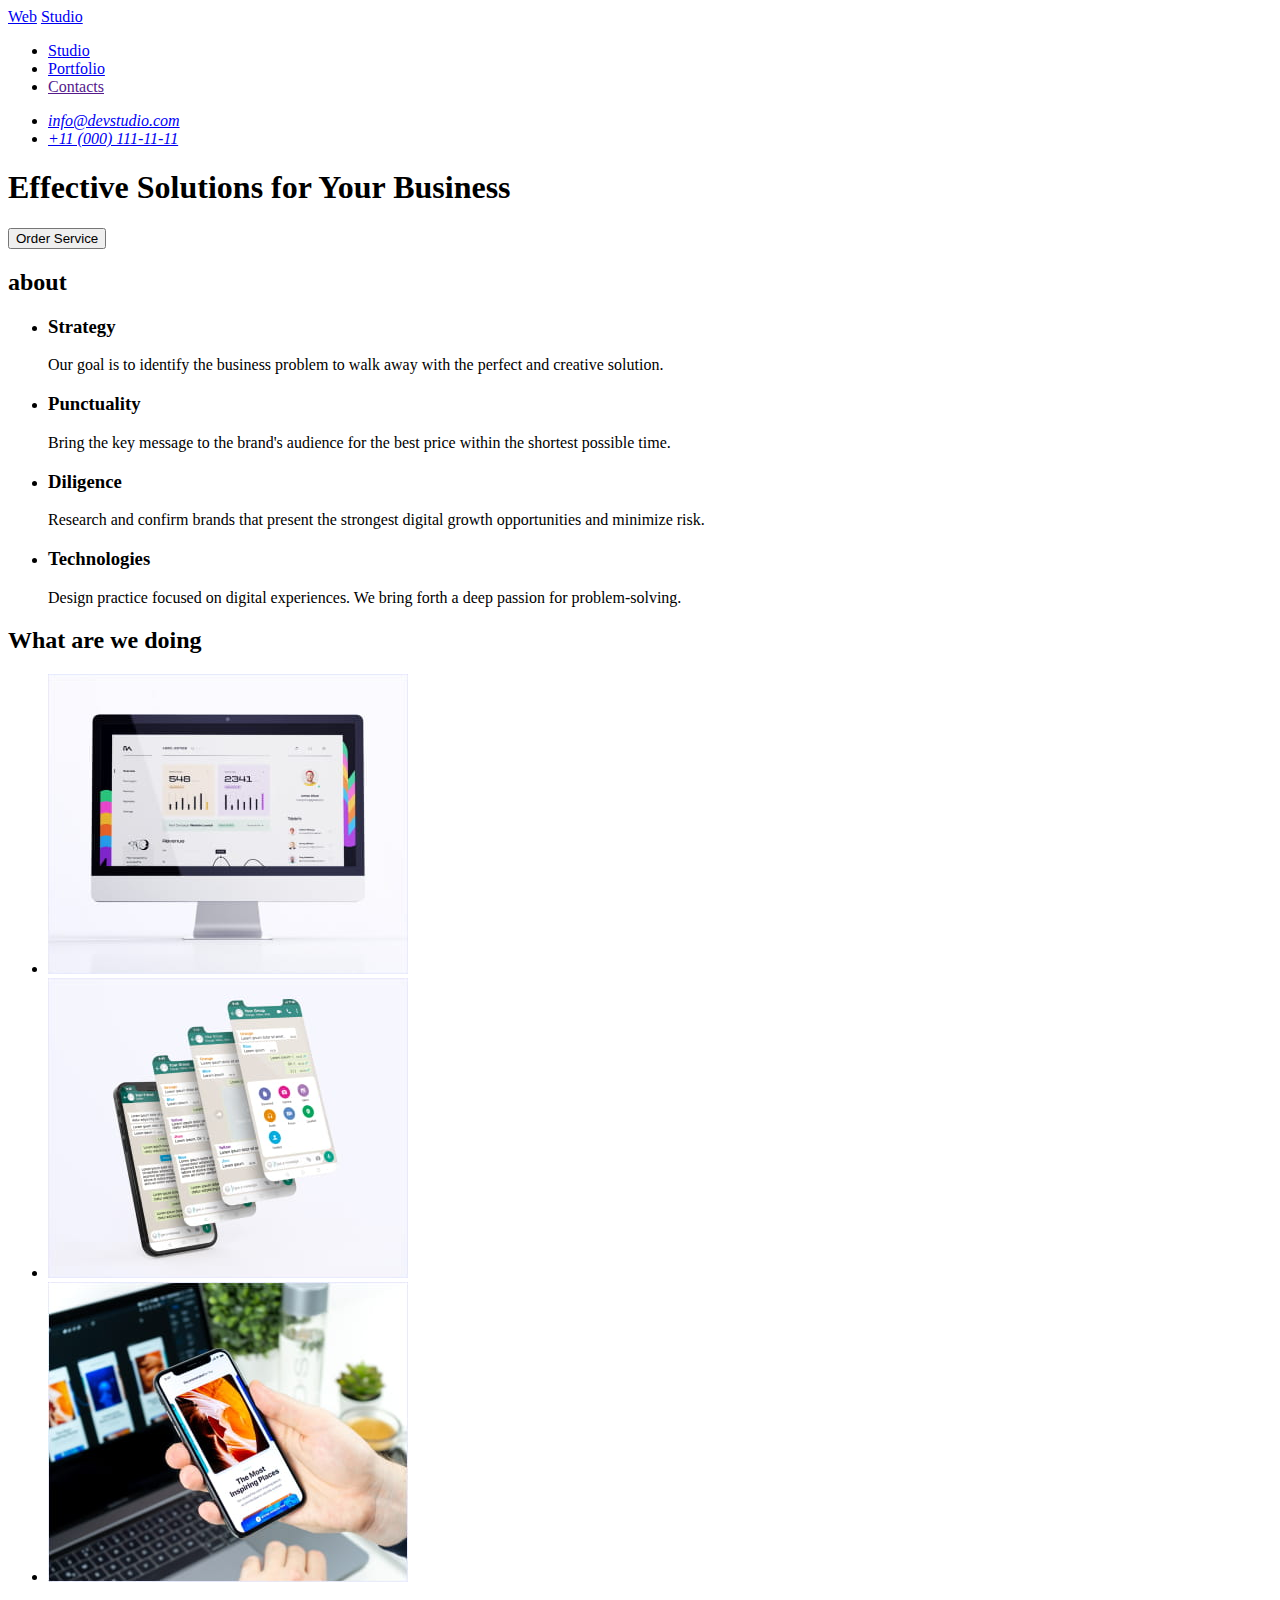
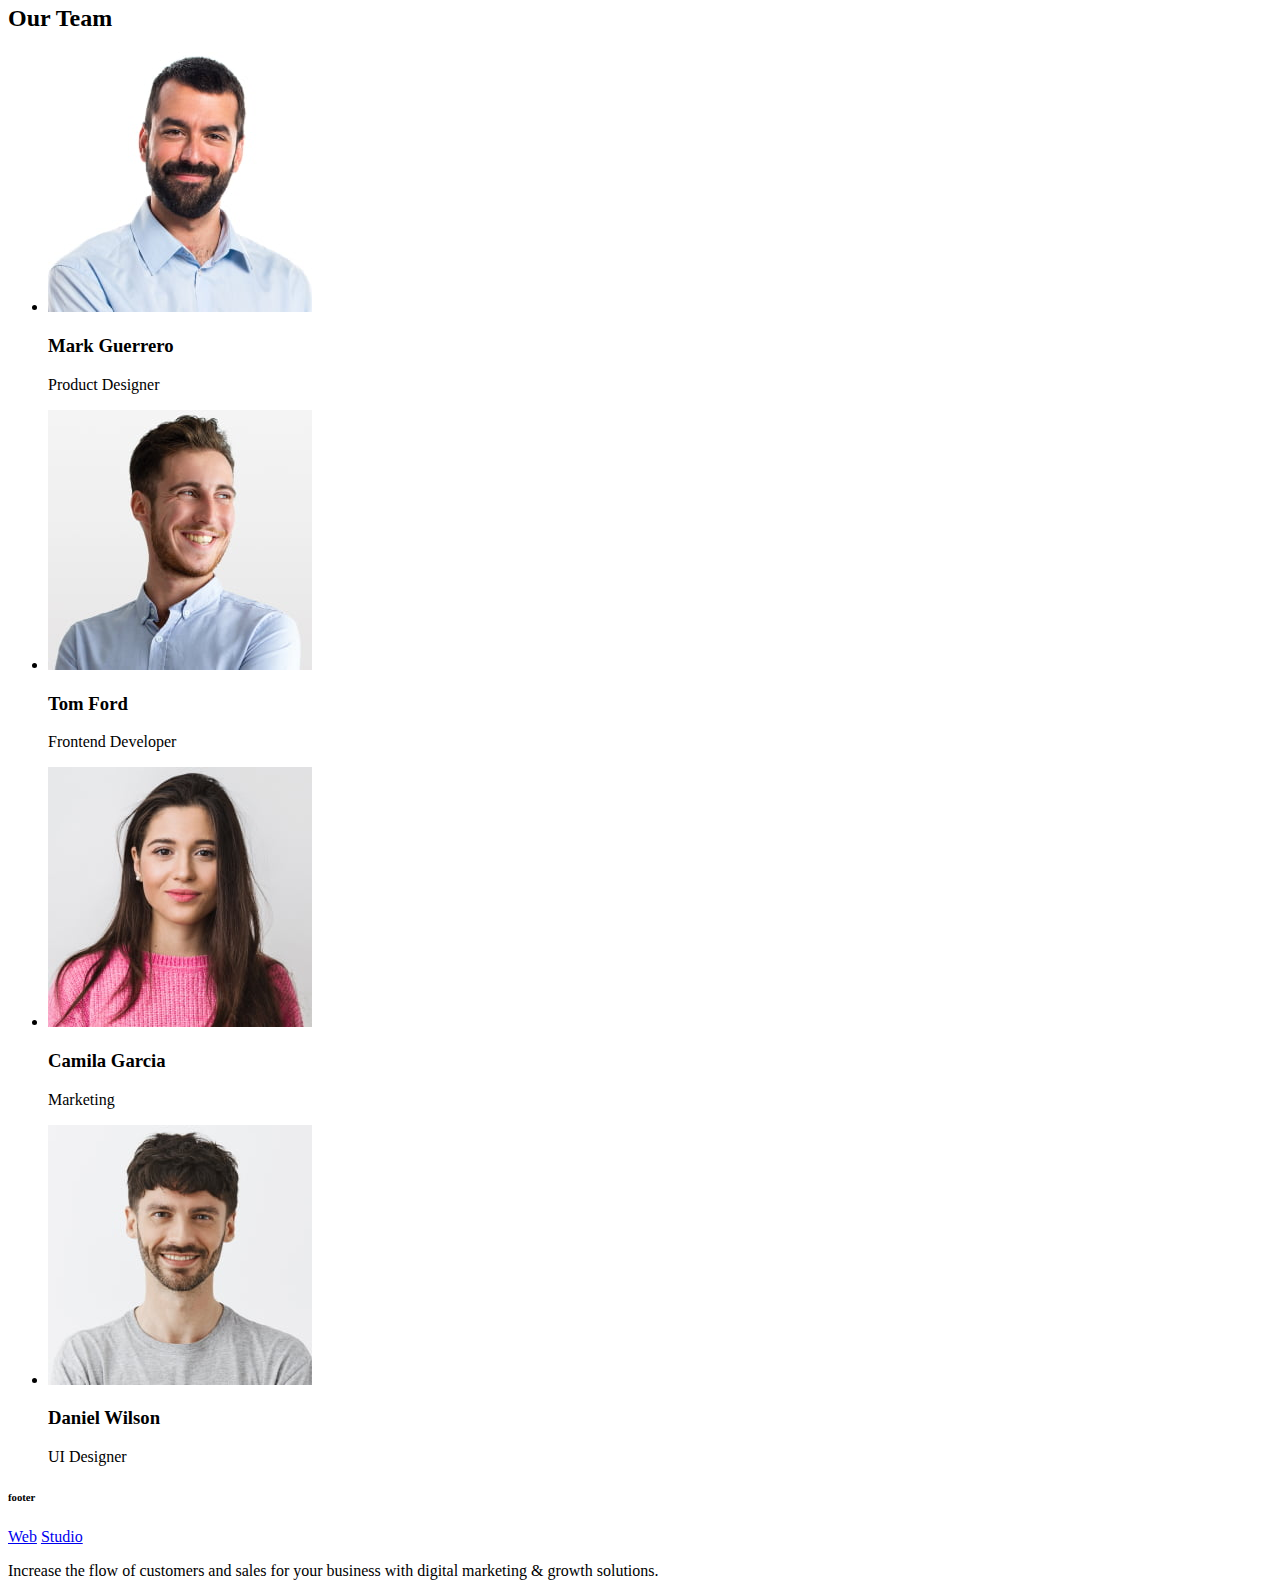
==== index.html @ 3e46a483 "Update index.html" ====
<!DOCTYPE html>
<html lang="en">
  <head>
    <meta charset="UTF-8" />
    <meta http-equiv="X-UA-Compatible" content="IE=edge" />
    <meta name="viewport" content="width=device-width, initial-scale=1.0" />
    <link rel="preconnect" href="https://fonts.googleapis.com">
    <link rel="preconnect" href="https://fonts.gstatic.com" crossorigin>
    <link href="https://fonts.googleapis.com/css2?family=Montserrat:wght@600&family=Raleway:wght@800&family=Roboto:wght@400;500;700;900&display=swap" rel="stylesheet">
    <link rel="stylesheet" href="./css/style.css">
    <title>WebStudio</title>
  </head>

  <body class="body">
    <header>
      <nav>
        <a href="./index.html" class="logo-web">Web</a>
        <a href="./index.html" class="logo-studio">Studio</a>
        
        <ul class="site-nav">
          <li>
            <a href="./index.html" class="link">Studio</a>
          </li>
          <li>
            <a href="./portfolio.html" class="link">Portfolio</a>
          </li>
          <li>
            <a href="" class="link">Contacts</a>
          </li>
        </ul>
      </nav>
      <address>
        <ul class="address">
          <li>
            <a href="mailto:info@devstudio.com" class="active">info@devstudio.com </a>
          </li>
          <li><a href="tel:+110001111111" class="active">+11 (000) 111-11-11</a></li>
        </ul>
      </address>
    </header>
    <main>
      <section class="hero">
        <h1 class="hero-title">Effective Solutions for Your Business</h1>
        <button type="button" class="button button-active">Order Service</button>
      </section>

      <section class="section">
        <h2>about</h2>
        <ul>
          <li>
            <h3 class="section-subtitle">Strategy</h3>
            <p>
              Our goal is to identify the business problem to walk away with the
              perfect and creative solution.
            </p>
          </li>
          <li>
            <h3 class="section-subtitle">Punctuality</h3>
            <p>
              Bring the key message to the brand's audience for the best price
              within the shortest possible time.
            </p>
          </li>
          <li>
            <h3 class="section-subtitle">Diligence</h3>
            <p>
              Research and confirm brands that present the strongest digital
              growth opportunities and minimize risk.
            </p>
          </li>
          <li>
            <h3 class="section-subtitle">Technologies</h3>
            <p>
              Design practice focused on digital experiences. We bring forth a
              deep passion for problem-solving.
            </p>
          </li>
        </ul>
      </section>

      <section class="section">
        <h2 class="section-title">What are we doing</h2>
        <ul>
          <li>
            <img src="./images/section3/rectangle-1.jpg" alt="designe for desctop application" width="360" height="300" /> 
          </li>
           
          <li>
            <img src="./images/section3/rectangle-2.jpg" alt="designe for mobile aplication" width="360" height="300" /> 
          </li>
            
          <li>
            <img src="./images/section3/rectangle-3.jpg" alt="synchronization of application screens" width="360" height="300" />
          </li>
        </ul>
      </section>

      <section class="section-team">
        <h2 class="section-title">Our Team</h2>
        <ul>
          <li>
            <img
              src="./images/section-team/img-1.jpg"
              alt="Mark Guerrero Product Designer"
              width="264"
              height="260"
            />
            <h3 class="section-subtitle">Mark Guerrero</h3>
            <p>Product Designer</p>
          </li>
          <li>
            <img
              src="./images/section-team/img-2.jpg"
              alt="Tom Ford Frontend Developer"
              width="264"
              height="260"
            />
            <h3 class="section-subtitle">Tom Ford</h3>
            <p>Frontend Developer</p>
          </li>
          <li>
            <img
              src="./images/section-team/img-3.jpg"
              alt="Camila Garcia Marketing"
              width="264"
              height="260"
            />
            <h3 class="section-subtitle">Camila Garcia</h3>
            <p>Marketing</p>
          </li>
          <li>
            <img
              src="./images/section-team/img-4.jpg"
              alt="Daniel Wilson UI Designer"
              width="264"
              height="260"
            />
            <h3 class="section-subtitle">Daniel Wilson</h3>
            <p>UI Designer</p>
          </li>
        </ul>
      </section>
    </main>

    <footer class="footer">
      <h6>footer</h6>
      <a href="./index.html" class="logo-web">Web</a>
      <a href="./index.html" class="footer-logo">Studio</a>

      <p class="footer-text">
        Increase the flow of customers and sales for your business with digital
        marketing & growth solutions.
      </p>
    </footer>
  </body>
</html>
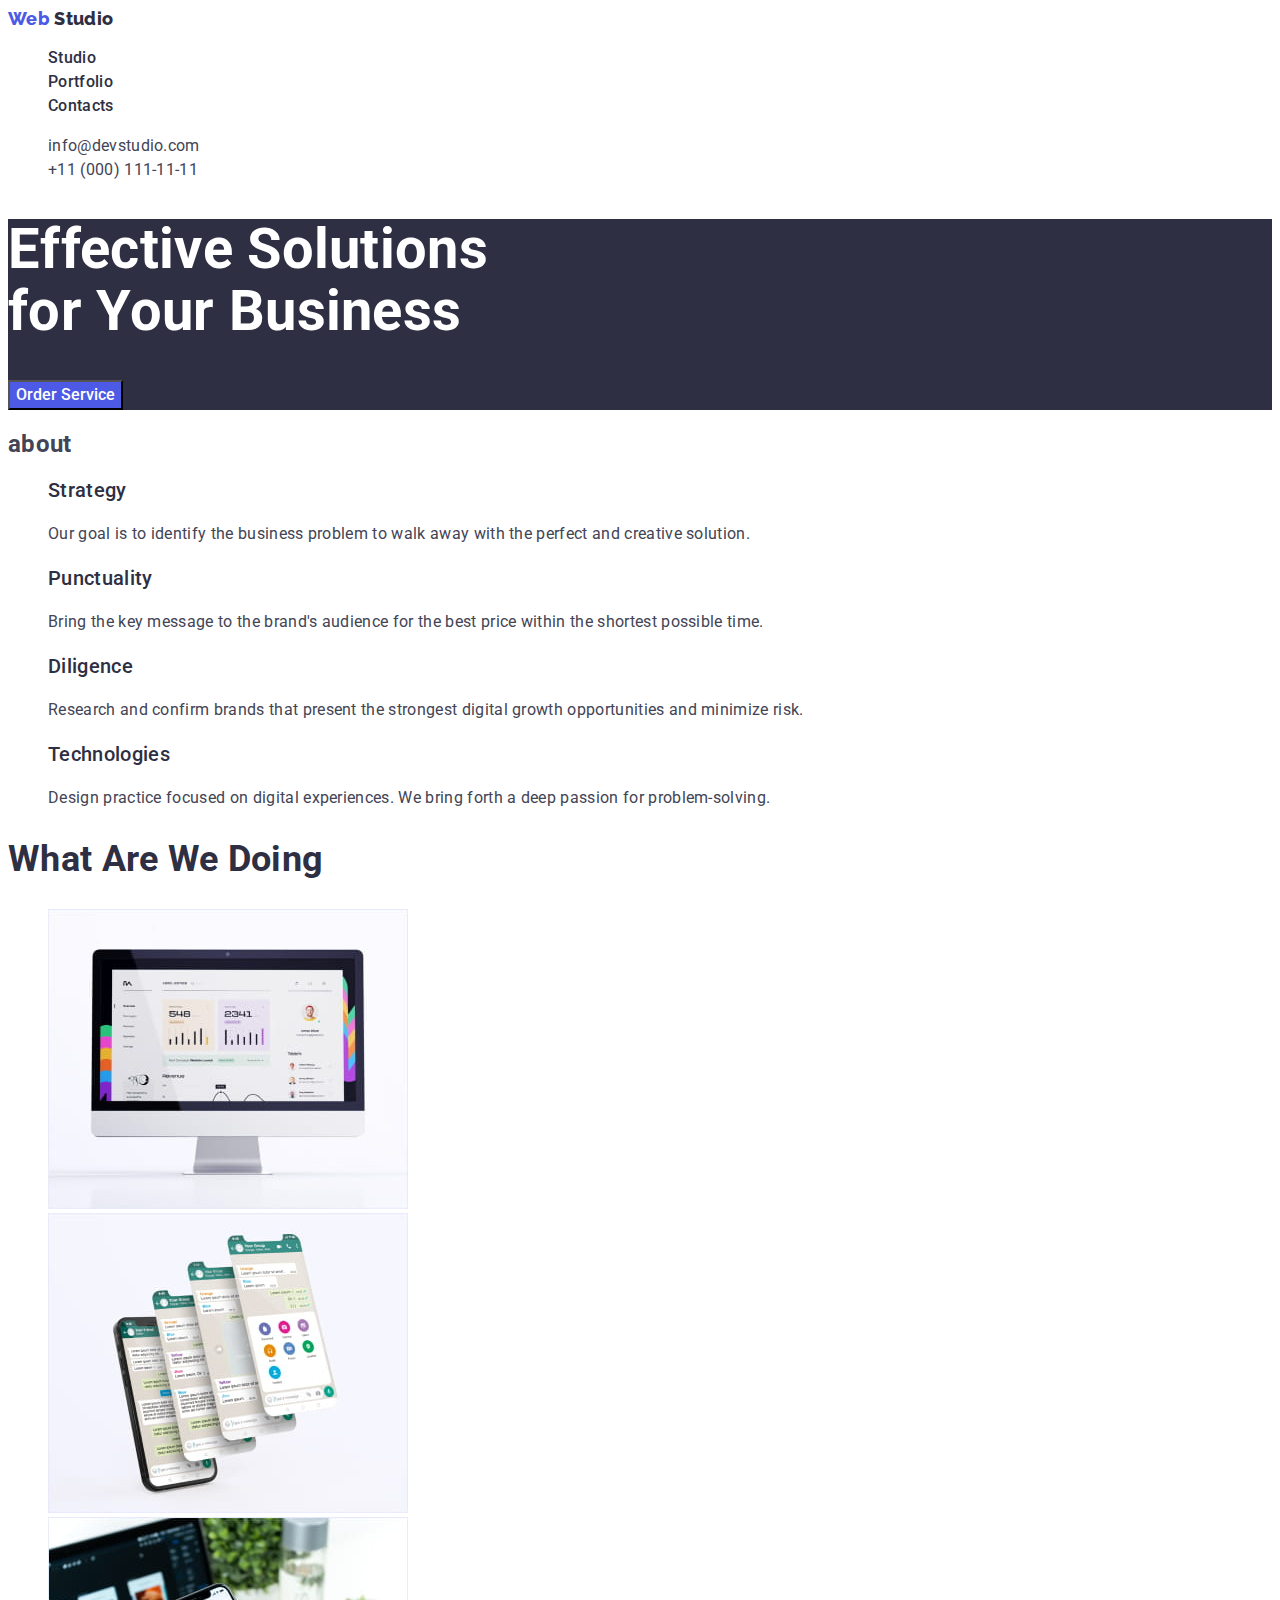
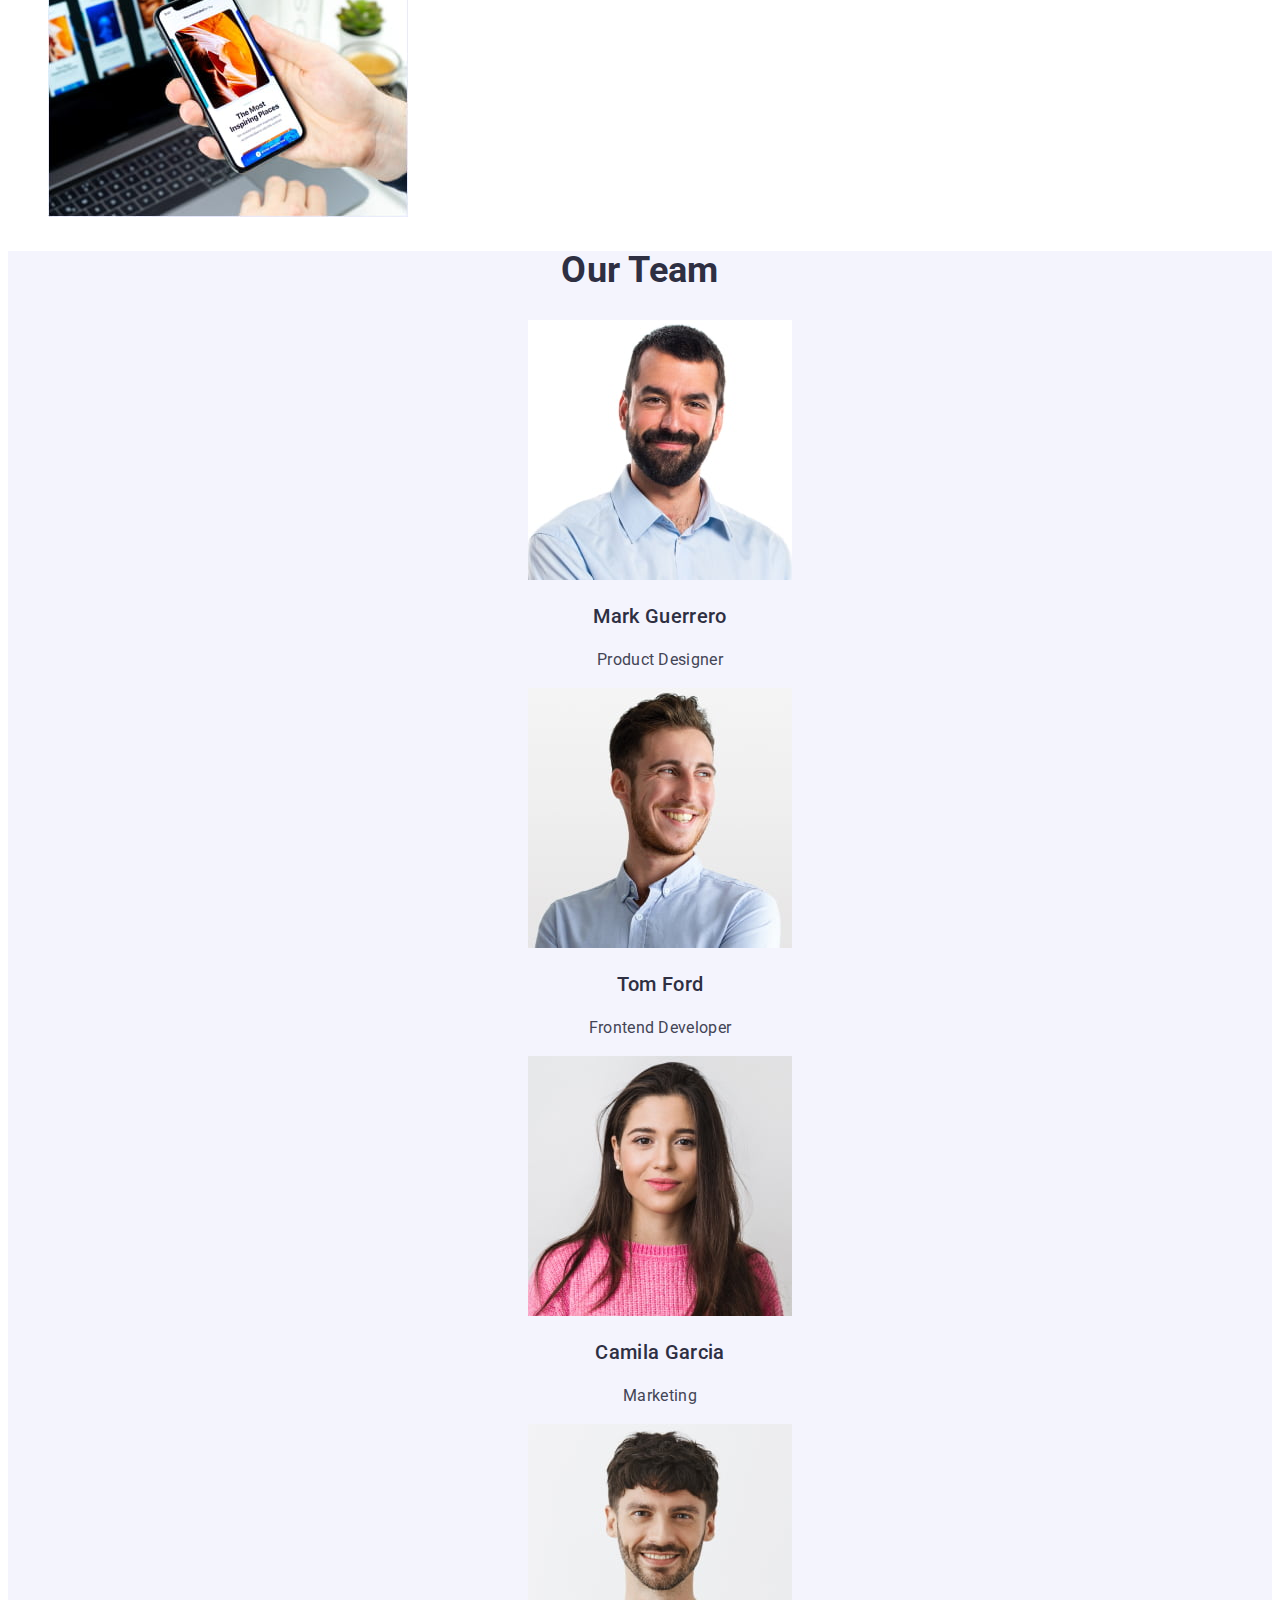
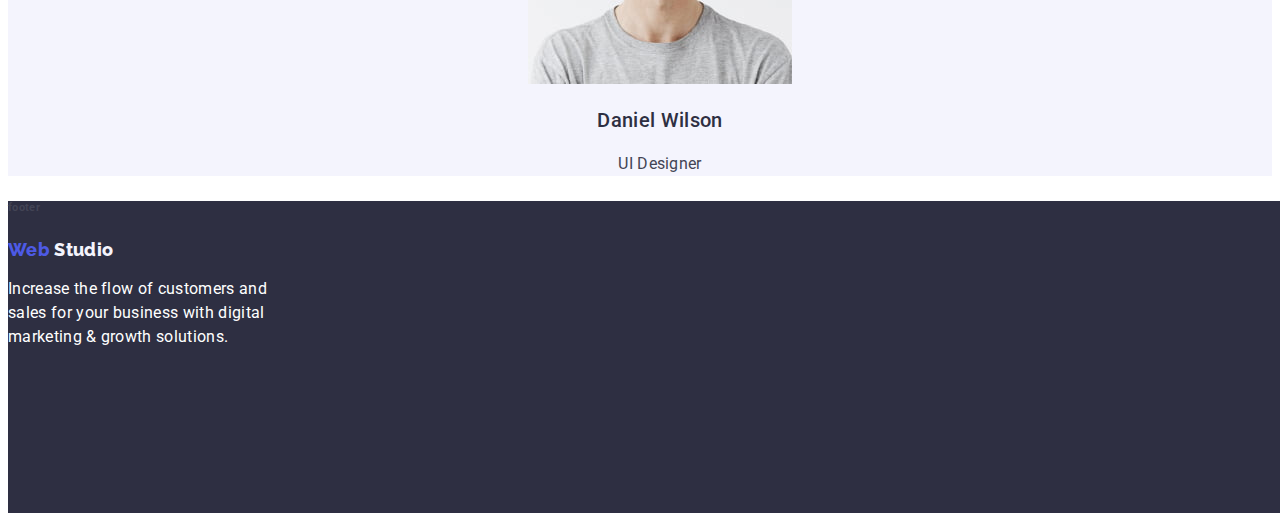
==== commit 7da60b34: "Update index.html" ====
--- a/index.html
+++ b/index.html
@@ -1,5 +1,5 @@
 <!DOCTYPE html>
-<html lang="en">
+  <html lang="en">
   <head>
     <meta charset="UTF-8" />
     <meta http-equiv="X-UA-Compatible" content="IE=edge" />
@@ -7,7 +7,7 @@
     <link rel="preconnect" href="https://fonts.googleapis.com">
     <link rel="preconnect" href="https://fonts.gstatic.com" crossorigin>
     <link href="https://fonts.googleapis.com/css2?family=Montserrat:wght@600&family=Raleway:wght@800&family=Roboto:wght@400;500;700;900&display=swap" rel="stylesheet">
-    <link rel="stylesheet" href="./css/style.css">
+    <link rel="stylesheet" href="./css/slyle.css">
     <title>WebStudio</title>
   </head>
 
--- a/css/slyle.css
+++ b/css/slyle.css
@@ -0,0 +1,212 @@
+:root {
+    --primery-text-color: #434455;
+    --title-text-color: #2E2F42;
+    --acent-color: #FFFFFF;
+}
+
+
+/* main-page */
+.body {
+background-color: #FFFFFF;
+color:var(--primery-text-color);
+font-family: Roboto, sans-serif;
+letter-spacing: 0.02em;
+}
+
+a {
+    text-decoration: none;
+}
+
+/* header */
+.logo-web {
+    color: #4D5AE5;
+    font-family: 'Raleway';
+    font-weight: 800;
+    font-size: 18px;
+    line-height: 1.2;
+}
+.logo-studio {
+   color: #2E2F42; 
+   font-family: 'Raleway';
+   font-weight: 800;
+   font-size: 18px;
+   line-height: 1.2;
+}
+
+ul {
+    list-style: none;
+}
+
+.site-nav .link {
+    color: #2E2F42;
+    font-weight: 500;
+    font-size: 16px;
+    line-height: 1.5;
+}
+
+.site-nav .link:hover, 
+.site-nav .link:focus {
+    color: #000000;
+}
+.address a {
+    color: var(--primery-text-color);
+    font-style: normal;
+    font-size: 16px;
+    line-height: 1.5;
+}
+.active:hover,
+.active:focus {
+    color:  #404BBF;
+}
+
+/* main */
+
+.hero {
+    background: #2E2F42
+}
+
+.hero-title {
+    color:var(--acent-color);
+    font-weight: 700;
+    font-size: 56px;
+    line-height: 1.1;
+    width: 496px;
+}
+.button {
+    cursor: pointer;
+    background-color: #4D5AE5;
+    color: var(--acent-color);
+    font-family: inherit;
+    font-weight: 500;
+    font-size: 16px;
+    line-height: 24px;
+}
+
+.button-active:hover {
+   background-color: #404BBF;
+}
+
+.section-title {
+    color:var(--title-text-color);
+    font-weight: 700;
+    font-size: 36px;
+    line-height: 1.1;
+    text-transform: capitalize;
+}
+
+.section-subtitle {
+    color:var(--title-text-color);
+    font-weight: 500;
+    font-size: 20px;
+    line-height: 1.2;
+}
+
+.section-team{
+    background-color:  #F4F4FD;
+    text-align: center;
+}
+/* footer */
+.footer {
+    background-color: #2E2F42;
+    width: 1440px;
+    height: 312px;
+}
+.footer-logo {
+    color: #F4F4FD; 
+    font-family: 'Raleway';
+    font-weight: 800;
+    font-size: 18px;
+    line-height: 1.2;
+}
+.footer-text {
+    color: var(--acent-color);
+    font-size: 16px;
+    line-height: 1.5;
+    width: 264px;
+    height: 72px;
+}
+/* PORFOLIO */
+
+.portfolio {
+    background: #FFFFFF;
+    color: var(--primery-text-color);
+    font-family: Roboto, sans-serif;
+    letter-spacing: 0.02em;
+}
+
+a {
+    text-decoration: none;
+}
+
+ul {
+    list-style: none;
+    text-decoration: none;
+}
+
+.logo-web {
+    color: #4D5AE5;
+    font-family: 'Raleway';
+    font-weight: 800;
+    font-size: 18px;
+    line-height: 1.2;
+}
+.logo-studio {
+   color: #2E2F42; 
+   font-family: 'Raleway';
+   font-weight: 800;
+   font-size: 18px;
+   line-height: 1.2;
+}
+/* filter */
+.hide {
+    display: none;
+}
+
+.button-active:hover,
+.button-active:focus {
+    cursor: pointer;
+    background: #404BBF;
+    color: #FFFFFF;
+    font-weight: 500;
+    font-size: 16px;
+    line-height: 1.5;
+}
+
+.filter-button {
+    cursor: pointer;
+    background: #F4F4FD;
+    color: #4D5AE5;
+    font-weight: 500;
+    font-size: 16px;
+    line-height: 1.5;
+  }
+/* progect-cards */
+
+.link-title {
+    color:var(--title-text-color);
+    font-weight: 500;
+    font-size: 20px;
+    line-height: 1.2;
+}
+
+p {
+    font-size: 16px;
+    line-height: 1.5;
+    color: #434455;
+}
+
+/* footer */
+.footer-logo {
+    color: #F4F4FD; 
+    font-family: 'Raleway';
+    font-weight: 800;
+    font-size: 18px;
+    line-height: 1.2;
+}
+.footer-text {
+    color: var(--acent-color);
+    font-size: 16px;
+    line-height: 1.5;
+    width: 264px;
+    height: 72px;
+}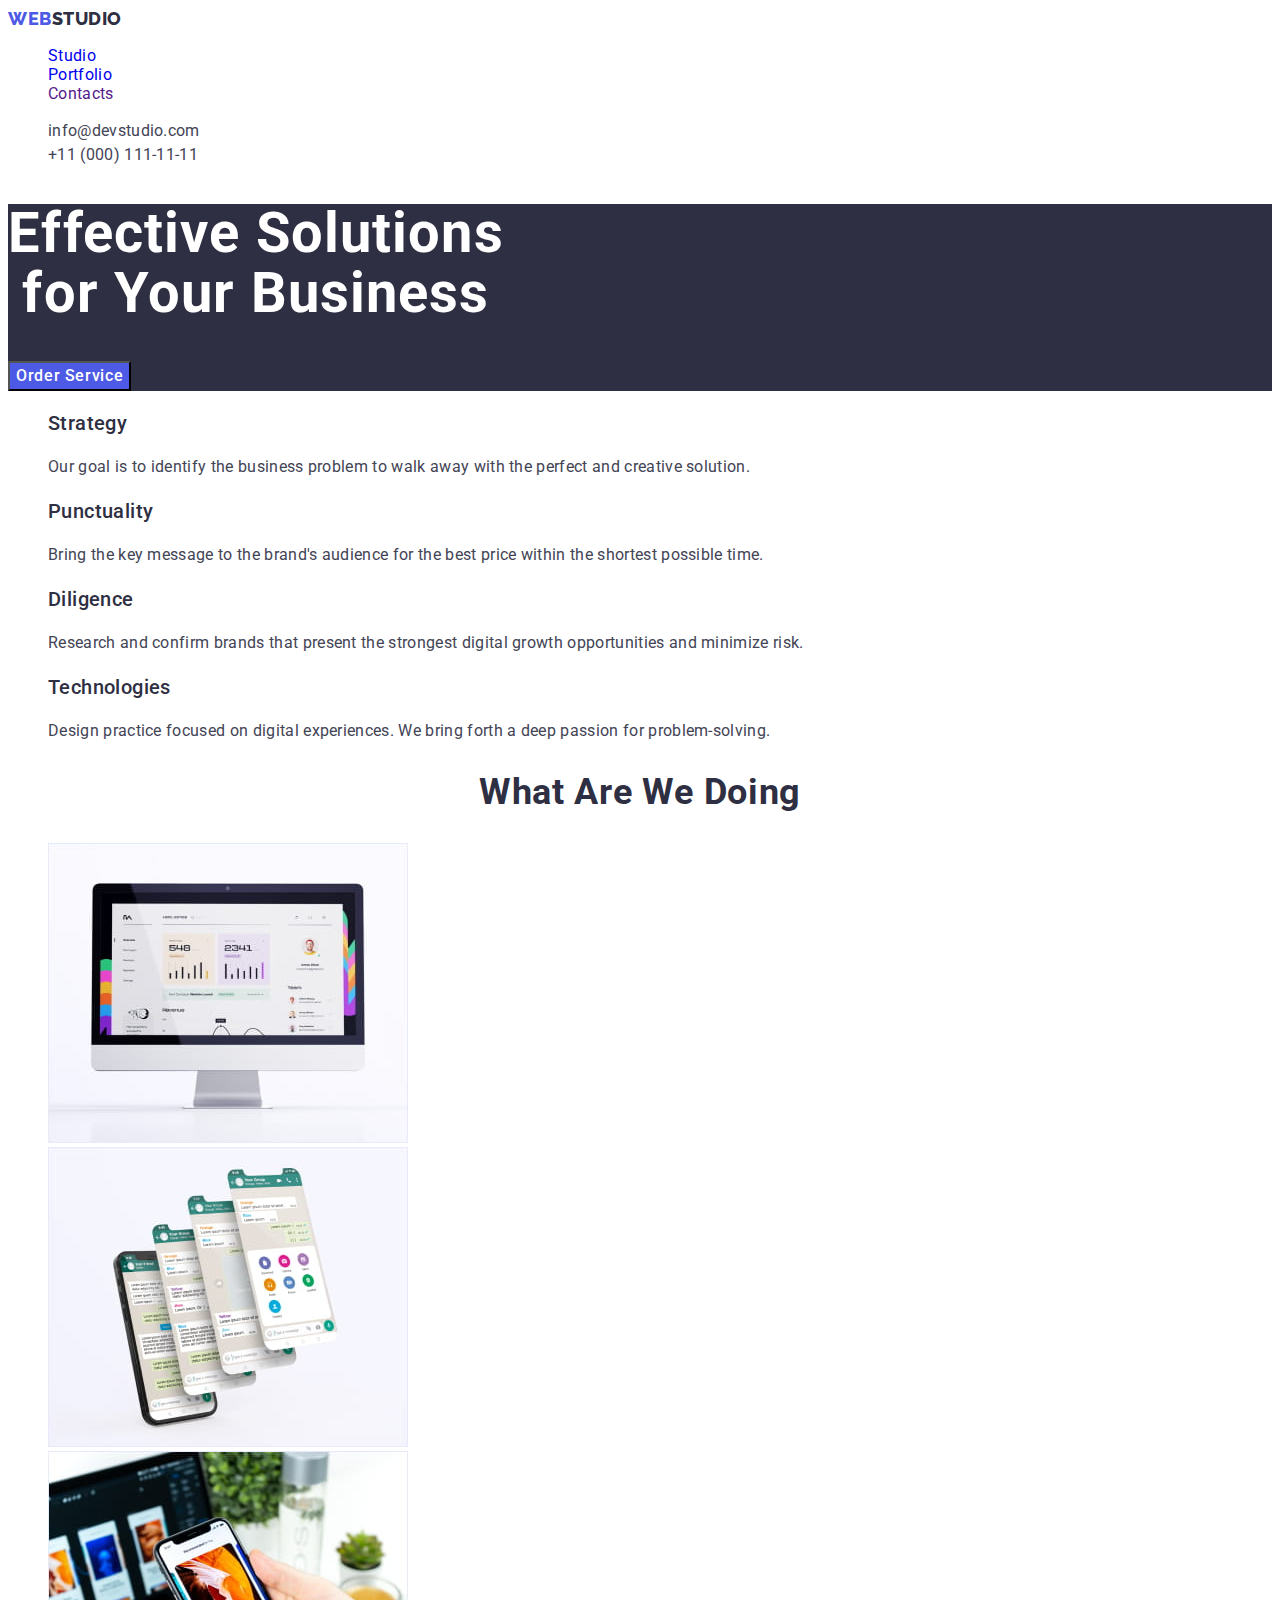
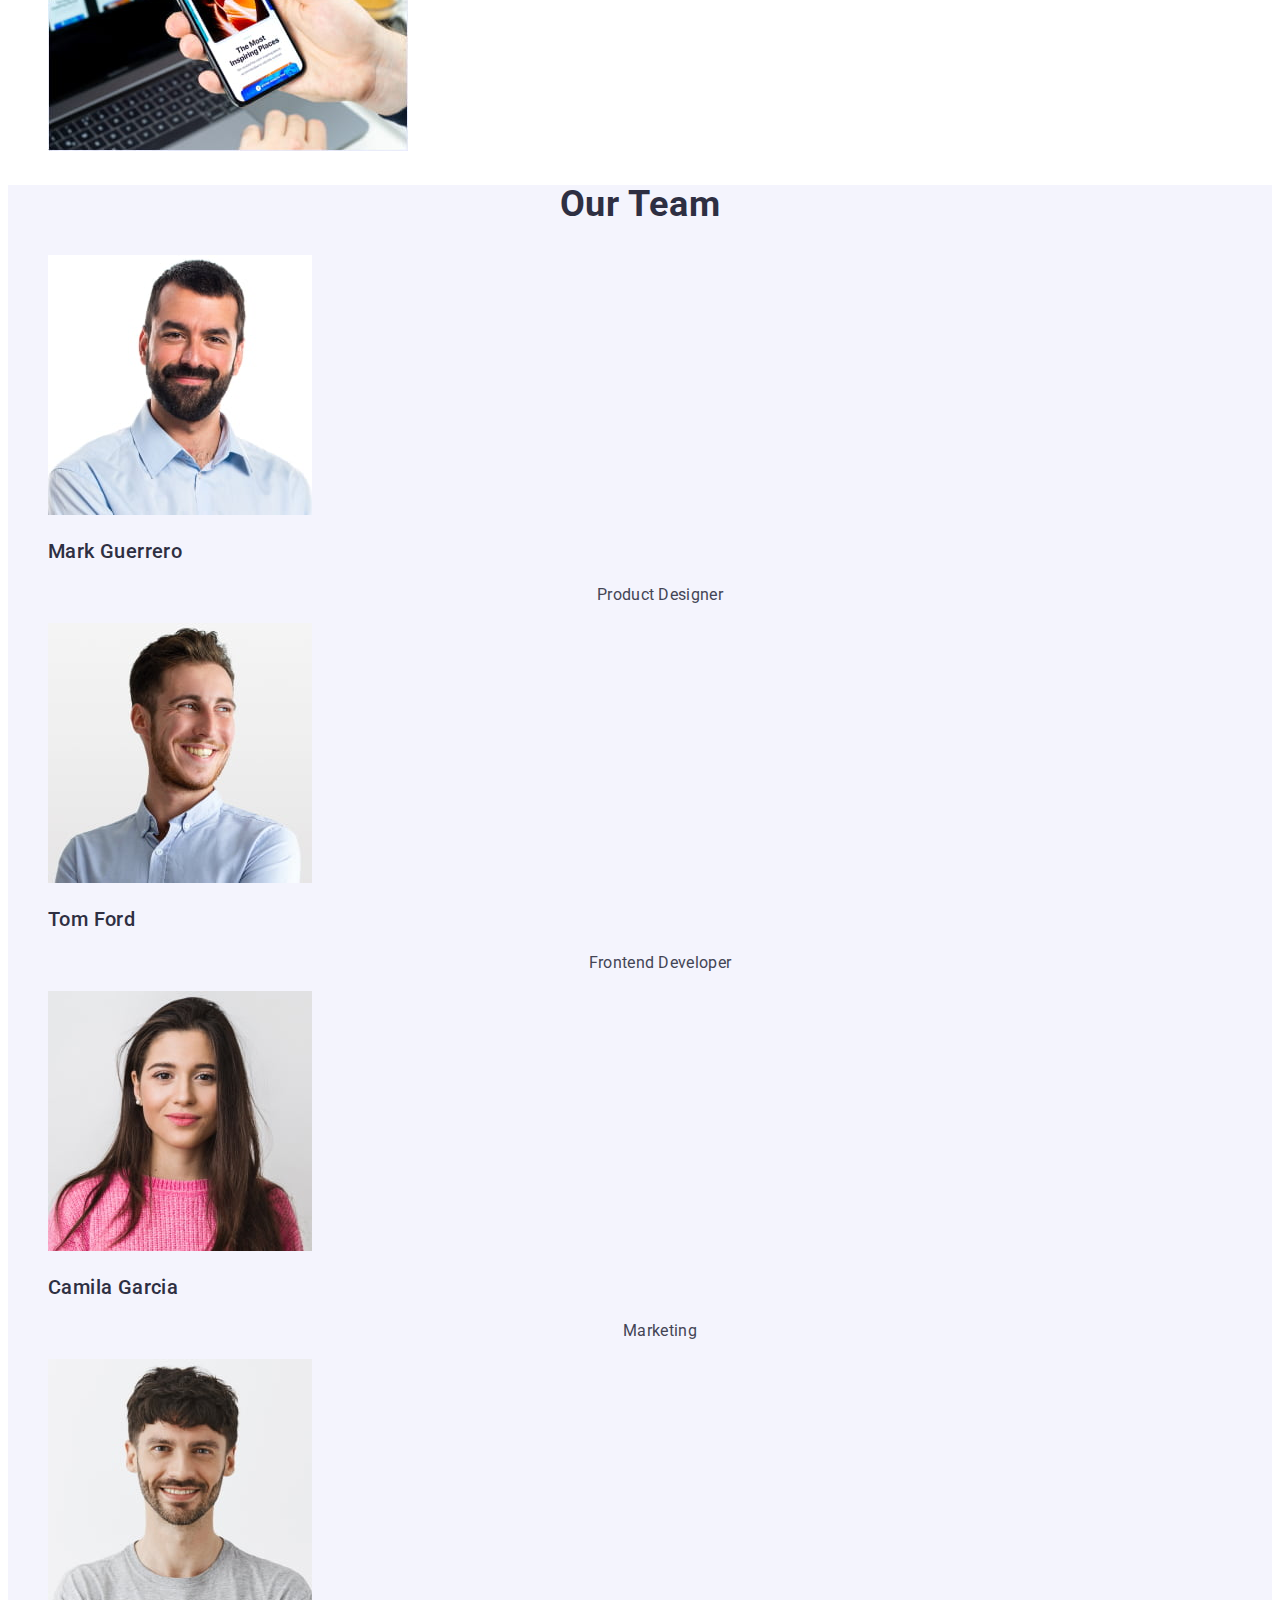
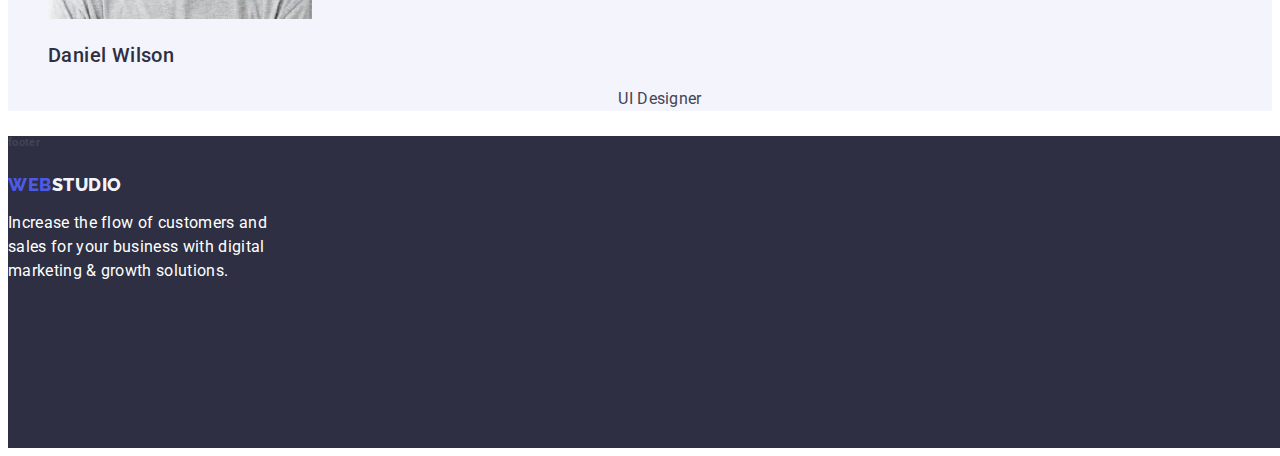
==== commit 7f4ab9f1: "Update index.html" ====
--- a/index.html
+++ b/index.html
@@ -13,23 +13,22 @@
 
   <body class="body">
     <header>
-      <nav>
-        <a href="./index.html" class="logo-web">Web</a>
-        <a href="./index.html" class="logo-studio">Studio</a>
-        
-        <ul class="site-nav">
+      <nav class="list">
+        <a class="link link-logo" href="./index.html">Web<span class="logo-studio">Studio</span> </a>
+ 
+        <ul class="site-nav list">
           <li>
-            <a href="./index.html" class="link">Studio</a>
+            <a href="./index.html" class="link menu-style">Studio</a>
           </li>
           <li>
-            <a href="./portfolio.html" class="link">Portfolio</a>
+            <a href="./portfolio.html" class="link menu-style">Portfolio</a>
           </li>
           <li>
-            <a href="" class="link">Contacts</a>
+            <a href="" class="link menu-style">Contacts</a>
           </li>
         </ul>
       </nav>
-      <address>
+      <address class="address">
         <ul class="address">
           <li>
             <a href="mailto:info@devstudio.com" class="active">info@devstudio.com </a>
@@ -45,8 +44,8 @@
       </section>
 
       <section class="section">
-        <h2>about</h2>
-        <ul>
+        <h2 class="hide">about</h2>
+        <ul class="list">
           <li>
             <h3 class="section-subtitle">Strategy</h3>
             <p>
@@ -80,7 +79,7 @@
 
       <section class="section">
         <h2 class="section-title">What are we doing</h2>
-        <ul>
+        <ul class="list">
           <li>
             <img src="./images/section3/rectangle-1.jpg" alt="designe for desctop application" width="360" height="300" /> 
           </li>
@@ -106,7 +105,7 @@
               height="260"
             />
             <h3 class="section-subtitle">Mark Guerrero</h3>
-            <p>Product Designer</p>
+            <p class="text">Product Designer</p>
           </li>
           <li>
             <img
@@ -116,7 +115,7 @@
               height="260"
             />
             <h3 class="section-subtitle">Tom Ford</h3>
-            <p>Frontend Developer</p>
+            <p class="text">Frontend Developer</p>
           </li>
           <li>
             <img
@@ -126,7 +125,7 @@
               height="260"
             />
             <h3 class="section-subtitle">Camila Garcia</h3>
-            <p>Marketing</p>
+            <p class="text">Marketing</p>
           </li>
           <li>
             <img
@@ -136,7 +135,7 @@
               height="260"
             />
             <h3 class="section-subtitle">Daniel Wilson</h3>
-            <p>UI Designer</p>
+            <p class="text">UI Designer</p>
           </li>
         </ul>
       </section>
@@ -144,8 +143,7 @@
 
     <footer class="footer">
       <h6>footer</h6>
-      <a href="./index.html" class="logo-web">Web</a>
-      <a href="./index.html" class="footer-logo">Studio</a>
+      <a class="link-logo"  href="./index.html">Web<span class="footer-logo">Studio</span> </a>
 
       <p class="footer-text">
         Increase the flow of customers and sales for your business with digital
--- a/css/slyle.css
+++ b/css/slyle.css
@@ -13,11 +13,149 @@
 letter-spacing: 0.02em;
 }
 
+link {
+    text-decoration: none;
+}
+
+/* header */
+.link-logo {
+    color: #4D5AE5;
+    font-family: 'Raleway', sans-serif;
+    font-weight: 800;
+    font-size: 18px;
+    line-height: 1.17;
+    letter-spacing: 0.03em;
+    text-transform: uppercase;
+}
+
+.logo-studio {
+   color:var(--title-text-color); 
+   
+}
+
+.list {
+    list-style: none;
+}
+
+.menu-style .link {
+    color: var(--title-text-color);
+    font-weight: 500;
+    font-size: 16px;
+    line-height: 1.5;
+    letter-spacing: 0.02em;
+}
+
+.menu-style .link:hover, 
+.menu-style .link:focus {
+    color: #404bbf;
+}
+.address a {
+    color: var(--primery-text-color);
+    font-style: normal;
+    font-size: 16px;
+    line-height: 1.5;
+}
+.active:hover,
+.active:focus {
+    color:  #404BBF;
+}
+
+/* main */
+
+.hero {
+    background: #2E2F42
+}
+
+.hero-title {
+    color:var(--acent-color);
+    font-weight: 700;
+    font-size: 56px;
+    line-height: 1.07;
+    width: 496px;
+    text-align: center;
+    letter-spacing: 0.02em;
+}
+.button {
+    cursor: pointer;
+    background-color: #4D5AE5;
+    color: var(--acent-color);
+    font-family: inherit;
+    font-weight: 500;
+    font-size: 16px;
+    line-height: 24px;
+    letter-spacing: 0.04em;
+}
+
+.button-active:hover {
+   background-color: #404BBF;
+}
+
+.hide {
+    display: none;}
+
+.section-title {
+    color:var(--title-text-color);
+    font-weight: 700;
+    font-size: 36px;
+    line-height: 1.11;
+    letter-spacing: 0.02em;
+    text-align: center;
+    text-transform: capitalize;
+}
+
+.section-subtitle {
+    color:var(--title-text-color);
+    font-weight: 500;
+    font-size: 20px;
+    line-height: 1.2;
+    letter-spacing: 0.02em;
+}
+
+.section-team{
+    background-color:  #F4F4FD;
+}
+.text {
+    font-size: 16px;
+    text-align: center;
+}
+/* footer */
+.footer {
+    background-color: #2E2F42;
+    width: 1440px;
+    height: 312px;
+}
+.footer-logo {
+    color: #F4F4FD; 
+    font-family: 'Raleway';
+    font-weight: 800;
+    font-size: 18px;
+    line-height: 1.2;
+}
+.footer-text {
+    color: var(--acent-color);
+    font-size: 16px;
+    line-height: 1.5;
+    width: 264px;
+    height: 72px;
+}
+/* PORFOLIO */
+
+.portfolio {
+    background: #FFFFFF;
+    color: var(--primery-text-color);
+    font-family: Roboto, sans-serif;
+    letter-spacing: 0.02em;
+}
+
 a {
     text-decoration: none;
 }
 
-/* header */
+ul {
+    list-style: none;
+    text-decoration: none;
+}
+
 .logo-web {
     color: #4D5AE5;
     font-family: 'Raleway';
@@ -32,131 +170,6 @@
    font-size: 18px;
    line-height: 1.2;
 }
-
-ul {
-    list-style: none;
-}
-
-.site-nav .link {
-    color: #2E2F42;
-    font-weight: 500;
-    font-size: 16px;
-    line-height: 1.5;
-}
-
-.site-nav .link:hover, 
-.site-nav .link:focus {
-    color: #000000;
-}
-.address a {
-    color: var(--primery-text-color);
-    font-style: normal;
-    font-size: 16px;
-    line-height: 1.5;
-}
-.active:hover,
-.active:focus {
-    color:  #404BBF;
-}
-
-/* main */
-
-.hero {
-    background: #2E2F42
-}
-
-.hero-title {
-    color:var(--acent-color);
-    font-weight: 700;
-    font-size: 56px;
-    line-height: 1.1;
-    width: 496px;
-}
-.button {
-    cursor: pointer;
-    background-color: #4D5AE5;
-    color: var(--acent-color);
-    font-family: inherit;
-    font-weight: 500;
-    font-size: 16px;
-    line-height: 24px;
-}
-
-.button-active:hover {
-   background-color: #404BBF;
-}
-
-.section-title {
-    color:var(--title-text-color);
-    font-weight: 700;
-    font-size: 36px;
-    line-height: 1.1;
-    text-transform: capitalize;
-}
-
-.section-subtitle {
-    color:var(--title-text-color);
-    font-weight: 500;
-    font-size: 20px;
-    line-height: 1.2;
-}
-
-.section-team{
-    background-color:  #F4F4FD;
-    text-align: center;
-}
-/* footer */
-.footer {
-    background-color: #2E2F42;
-    width: 1440px;
-    height: 312px;
-}
-.footer-logo {
-    color: #F4F4FD; 
-    font-family: 'Raleway';
-    font-weight: 800;
-    font-size: 18px;
-    line-height: 1.2;
-}
-.footer-text {
-    color: var(--acent-color);
-    font-size: 16px;
-    line-height: 1.5;
-    width: 264px;
-    height: 72px;
-}
-/* PORFOLIO */
-
-.portfolio {
-    background: #FFFFFF;
-    color: var(--primery-text-color);
-    font-family: Roboto, sans-serif;
-    letter-spacing: 0.02em;
-}
-
-a {
-    text-decoration: none;
-}
-
-ul {
-    list-style: none;
-    text-decoration: none;
-}
-
-.logo-web {
-    color: #4D5AE5;
-    font-family: 'Raleway';
-    font-weight: 800;
-    font-size: 18px;
-    line-height: 1.2;
-}
-.logo-studio {
-   color: #2E2F42; 
-   font-family: 'Raleway';
-   font-weight: 800;
-   font-size: 18px;
-   line-height: 1.2;
-}
 /* filter */
 .hide {
     display: none;
@@ -167,9 +180,11 @@
     cursor: pointer;
     background: #404BBF;
     color: #FFFFFF;
-    font-weight: 500;
-    font-size: 16px;
-    line-height: 1.5;
+    font-family: "Roboto", sans-serif;
+    font-weight: 500;
+    font-size: 16px;
+    line-height: 1.5;
+    letter-spacing: 0.04em;
 }
 
 .filter-button {
@@ -187,12 +202,13 @@
     font-weight: 500;
     font-size: 20px;
     line-height: 1.2;
+    letter-spacing: 0.02em;
 }
 
 p {
     font-size: 16px;
     line-height: 1.5;
-    color: #434455;
+    color: var(--primery-text-color);
 }
 
 /* footer */
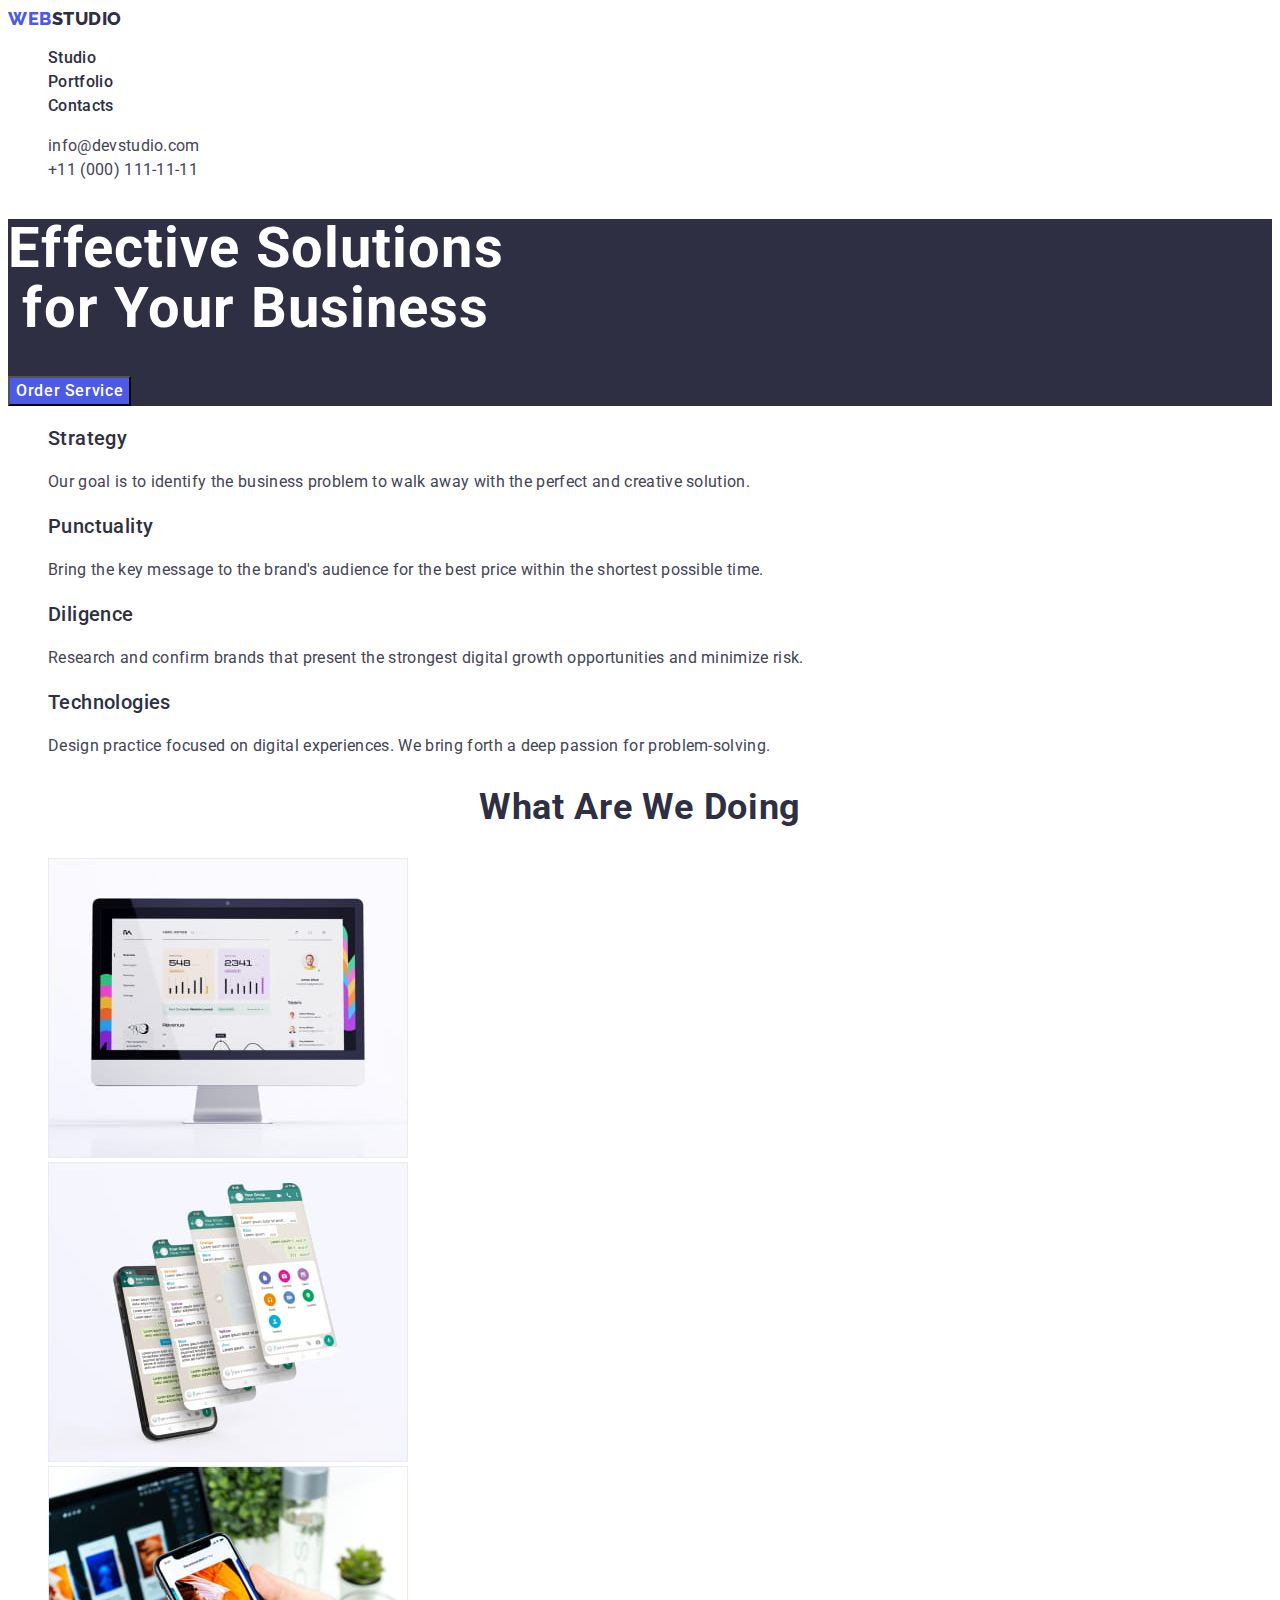
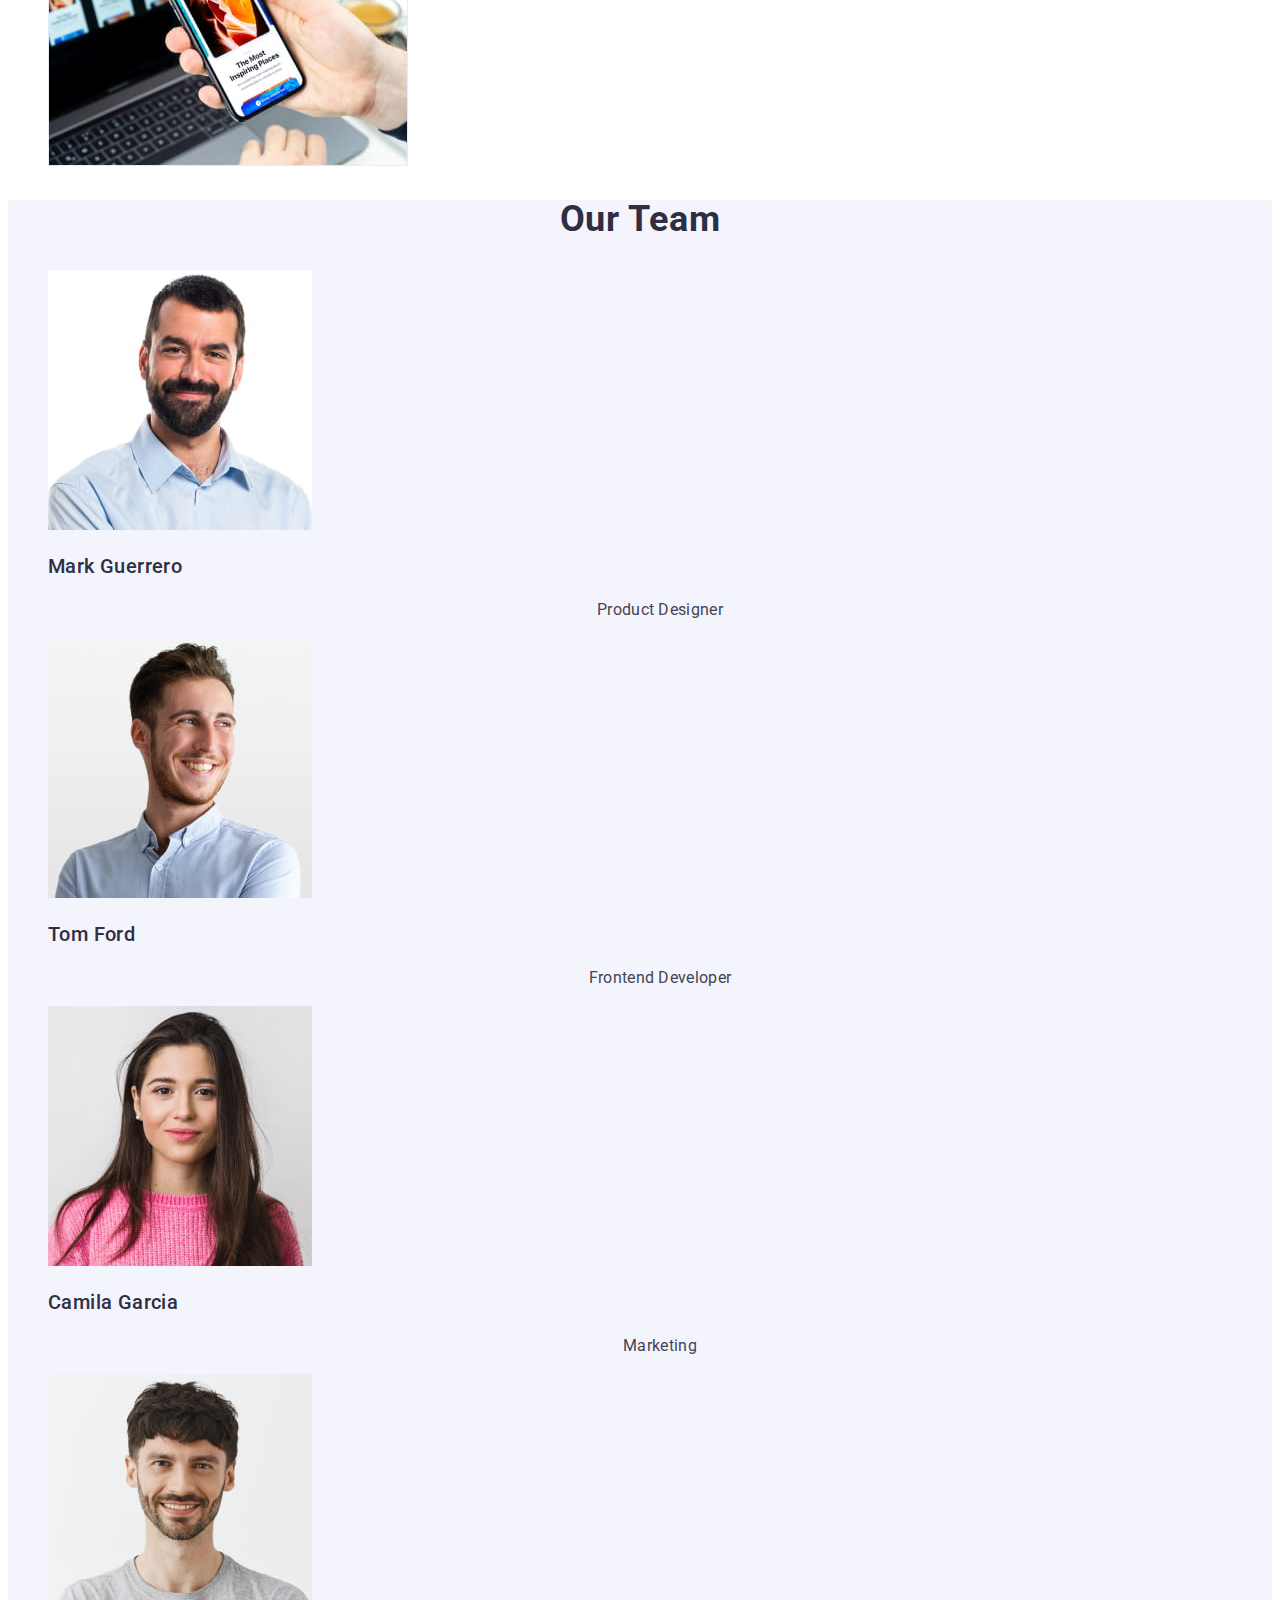
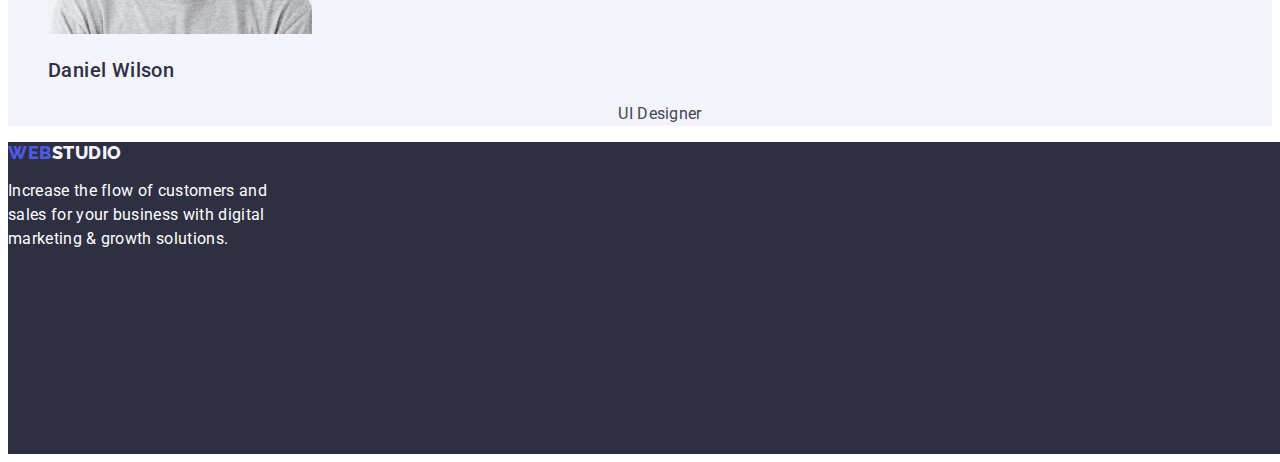
==== commit 84b7d8d2: "Update index.html" ====
--- a/index.html
+++ b/index.html
@@ -16,7 +16,7 @@
       <nav class="list">
         <a class="link link-logo" href="./index.html">Web<span class="logo-studio">Studio</span> </a>
  
-        <ul class="site-nav list">
+        <ul class="menu-styles list">
           <li>
             <a href="./index.html" class="link menu-style">Studio</a>
           </li>
@@ -29,11 +29,11 @@
         </ul>
       </nav>
       <address class="address">
-        <ul class="address">
+        <ul class="address list">
           <li>
-            <a href="mailto:info@devstudio.com" class="active">info@devstudio.com </a>
+            <a href="mailto:info@devstudio.com" class=" link active">info@devstudio.com </a>
           </li>
-          <li><a href="tel:+110001111111" class="active">+11 (000) 111-11-11</a></li>
+          <li><a href="tel:+110001111111" class="link active">+11 (000) 111-11-11</a></li>
         </ul>
       </address>
     </header>
@@ -141,8 +141,8 @@
       </section>
     </main>
 
-    <footer class="footer">
-      <h6>footer</h6>
+    <footer class="footer link">
+      <h6 class="hide">footer</h6>
       <a class="link-logo"  href="./index.html">Web<span class="footer-logo">Studio</span> </a>
 
       <p class="footer-text">
--- a/css/slyle.css
+++ b/css/slyle.css
@@ -37,13 +37,18 @@
     list-style: none;
 }
 
-.menu-style .link {
+.menu-style {
     color: var(--title-text-color);
     font-weight: 500;
     font-size: 16px;
     line-height: 1.5;
     letter-spacing: 0.02em;
 }
+.menu-style:hover,
+.menu-style:focus {
+    color: #404bbf
+}
+
 
 .menu-style .link:hover, 
 .menu-style .link:focus {
@@ -124,12 +129,18 @@
     width: 1440px;
     height: 312px;
 }
+
+.link-logo {
+    color: #4D5AE5;
+    font-family: 'Raleway', sans-serif;
+    font-weight: 800;
+    font-size: 18px;
+    line-height: 1.17;
+    letter-spacing: 0.03em;
+    text-transform: uppercase;
+}
 .footer-logo {
     color: #F4F4FD; 
-    font-family: 'Raleway';
-    font-weight: 800;
-    font-size: 18px;
-    line-height: 1.2;
 }
 .footer-text {
     color: var(--acent-color);
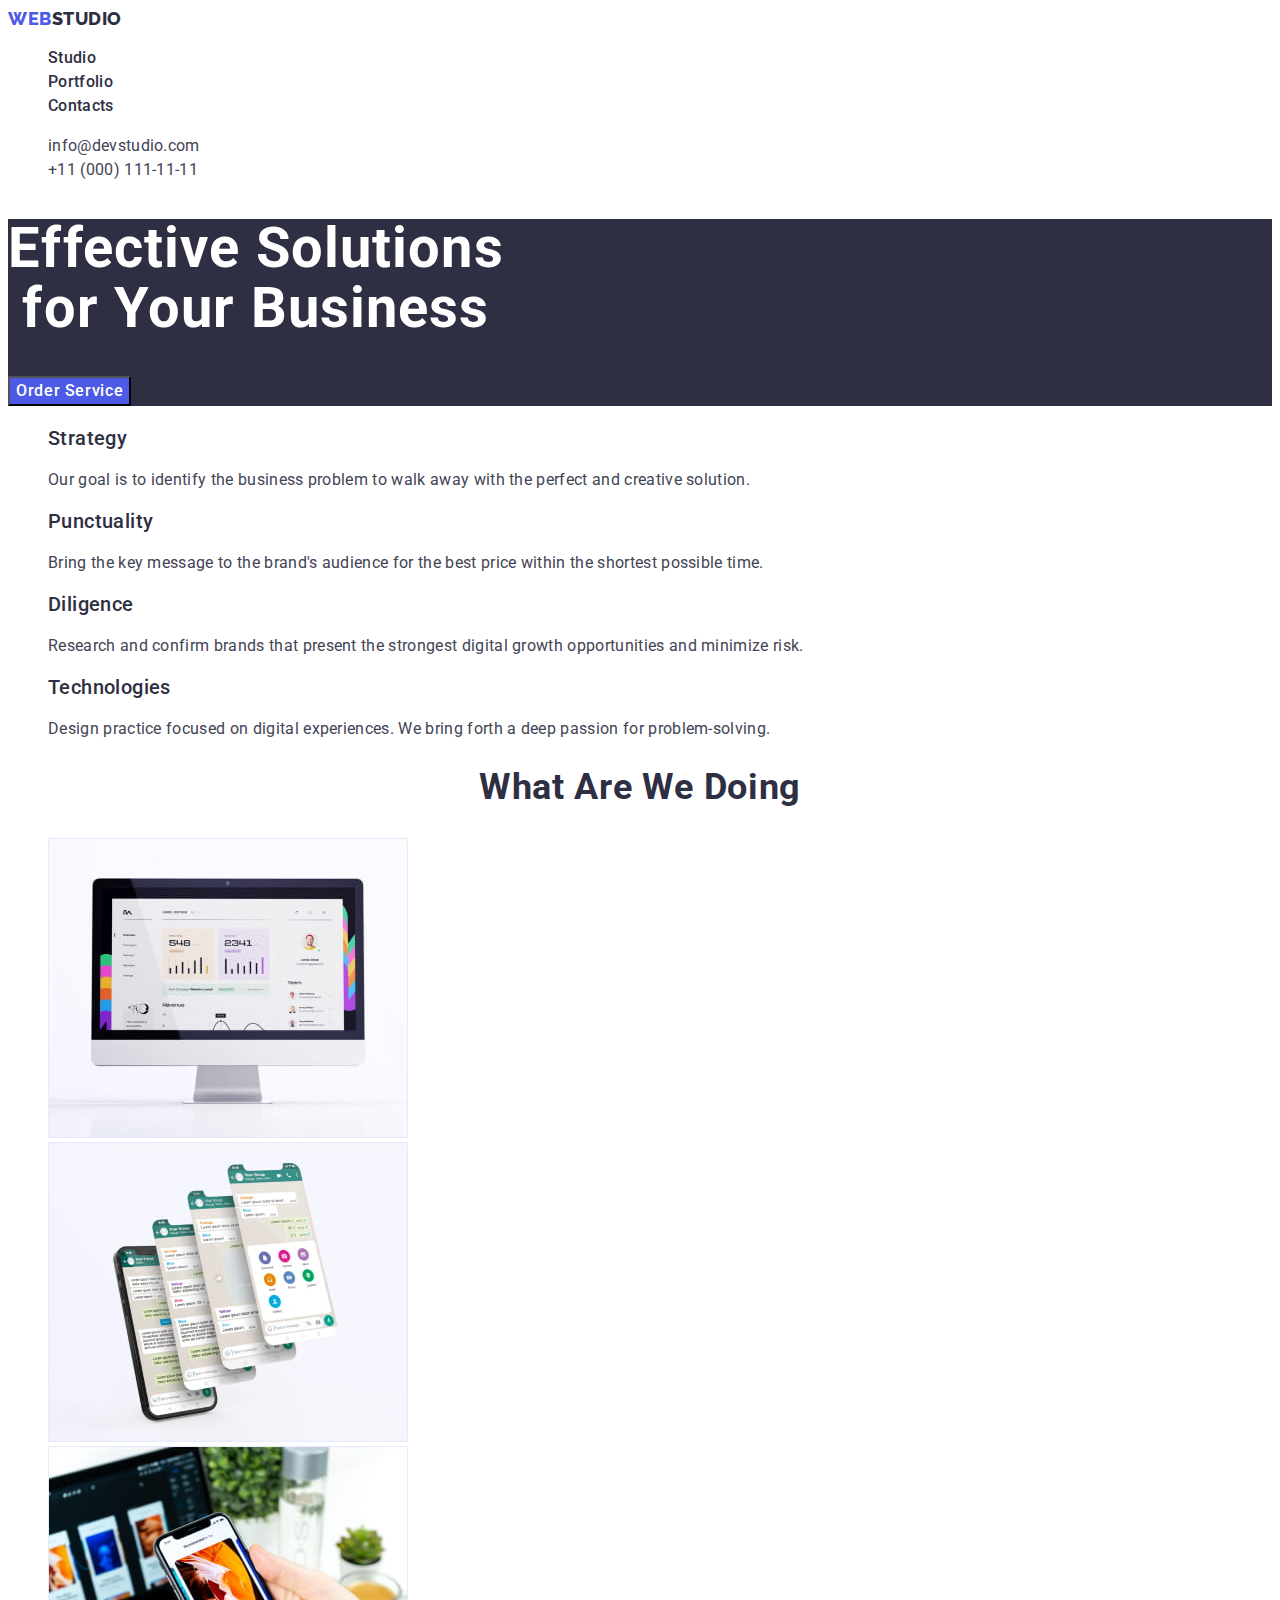
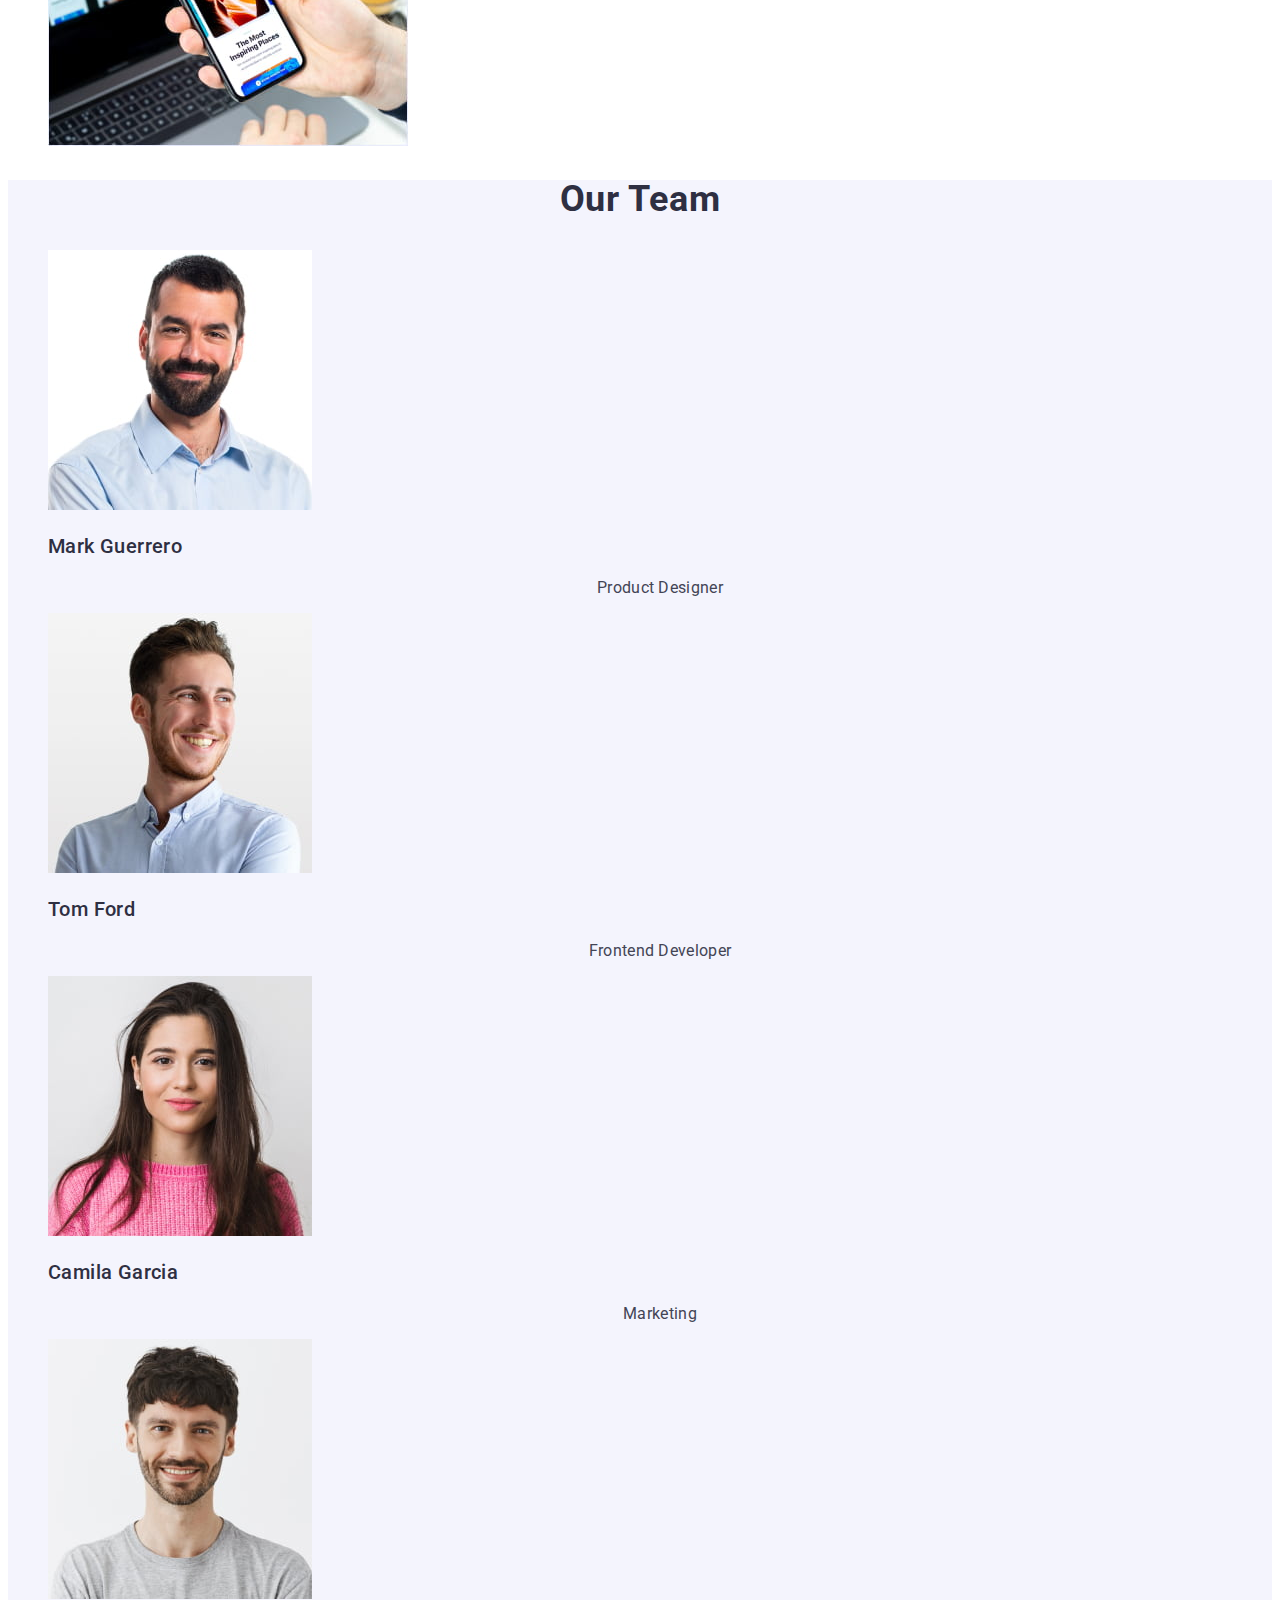
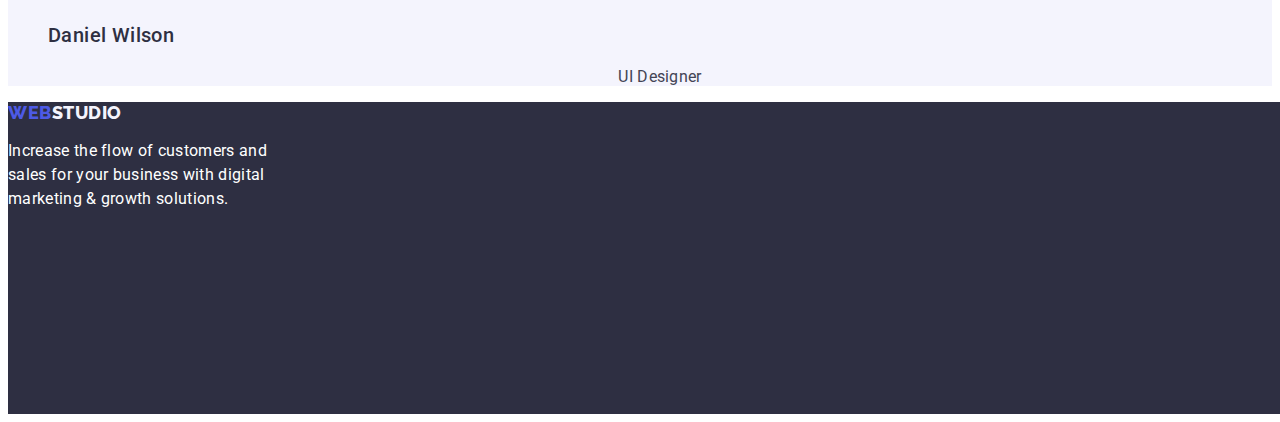
==== commit 4fbdbe14: "Update index.html" ====
--- a/index.html
+++ b/index.html
@@ -48,28 +48,28 @@
         <ul class="list">
           <li>
             <h3 class="section-subtitle">Strategy</h3>
-            <p>
+            <p class="sub-text">
               Our goal is to identify the business problem to walk away with the
               perfect and creative solution.
             </p>
           </li>
           <li>
             <h3 class="section-subtitle">Punctuality</h3>
-            <p>
+            <p class="sub-text">
               Bring the key message to the brand's audience for the best price
               within the shortest possible time.
             </p>
           </li>
           <li>
             <h3 class="section-subtitle">Diligence</h3>
-            <p>
+            <p class="sub-text">
               Research and confirm brands that present the strongest digital
               growth opportunities and minimize risk.
             </p>
           </li>
           <li>
             <h3 class="section-subtitle">Technologies</h3>
-            <p>
+            <p class="sub-text">
               Design practice focused on digital experiences. We bring forth a
               deep passion for problem-solving.
             </p>
@@ -96,8 +96,8 @@
 
       <section class="section-team">
         <h2 class="section-title">Our Team</h2>
-        <ul>
-          <li>
+        <ul class="list">
+          <li class="team">
             <img
               src="./images/section-team/img-1.jpg"
               alt="Mark Guerrero Product Designer"
@@ -142,8 +142,7 @@
     </main>
 
     <footer class="footer link">
-      <h6 class="hide">footer</h6>
-      <a class="link-logo"  href="./index.html">Web<span class="footer-logo">Studio</span> </a>
+      <a class="link-logo link"  href="./index.html">Web<span class="footer-logo">Studio</span> </a>
 
       <p class="footer-text">
         Increase the flow of customers and sales for your business with digital
--- a/css/slyle.css
+++ b/css/slyle.css
@@ -84,7 +84,7 @@
     cursor: pointer;
     background-color: #4D5AE5;
     color: var(--acent-color);
-    font-family: inherit;
+    font-family: "Roboto", sans-serif;
     font-weight: 500;
     font-size: 16px;
     line-height: 24px;
@@ -216,7 +216,7 @@
     letter-spacing: 0.02em;
 }
 
-p {
+.link-text {
     font-size: 16px;
     line-height: 1.5;
     color: var(--primery-text-color);
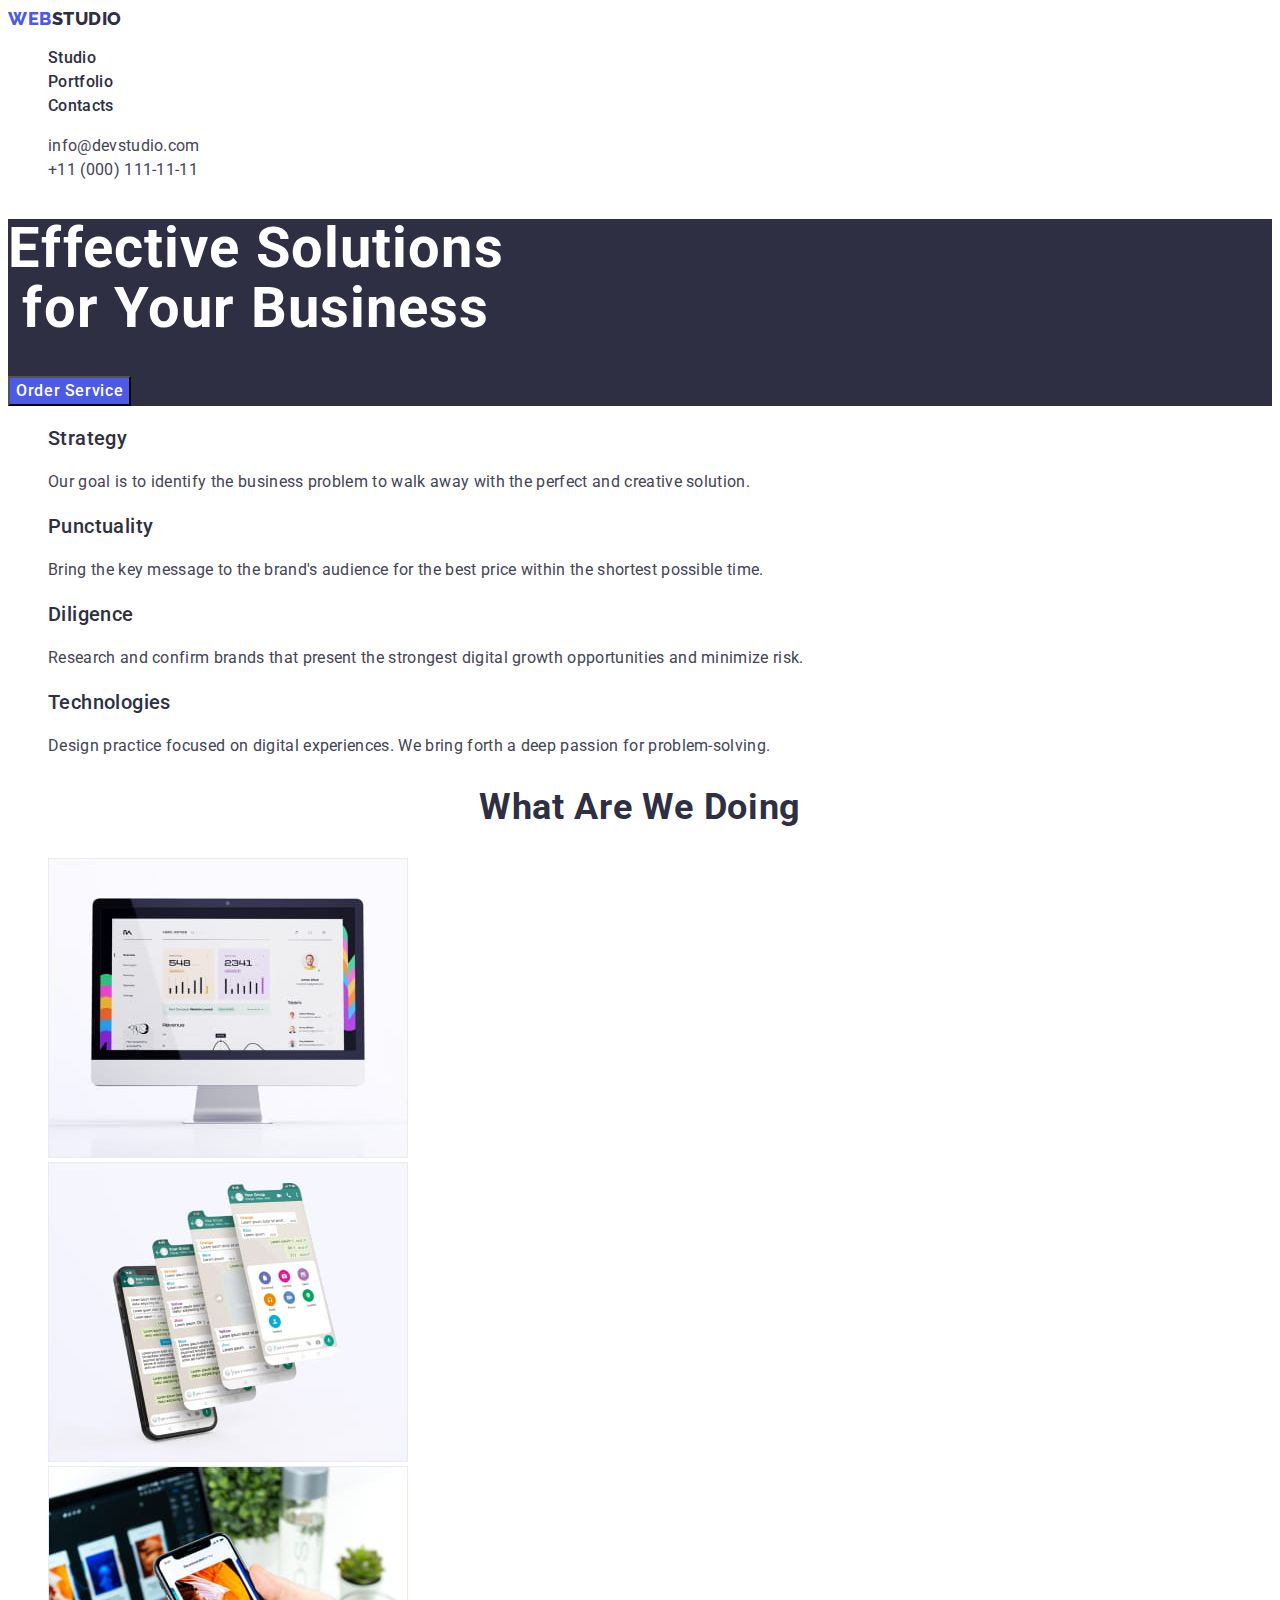
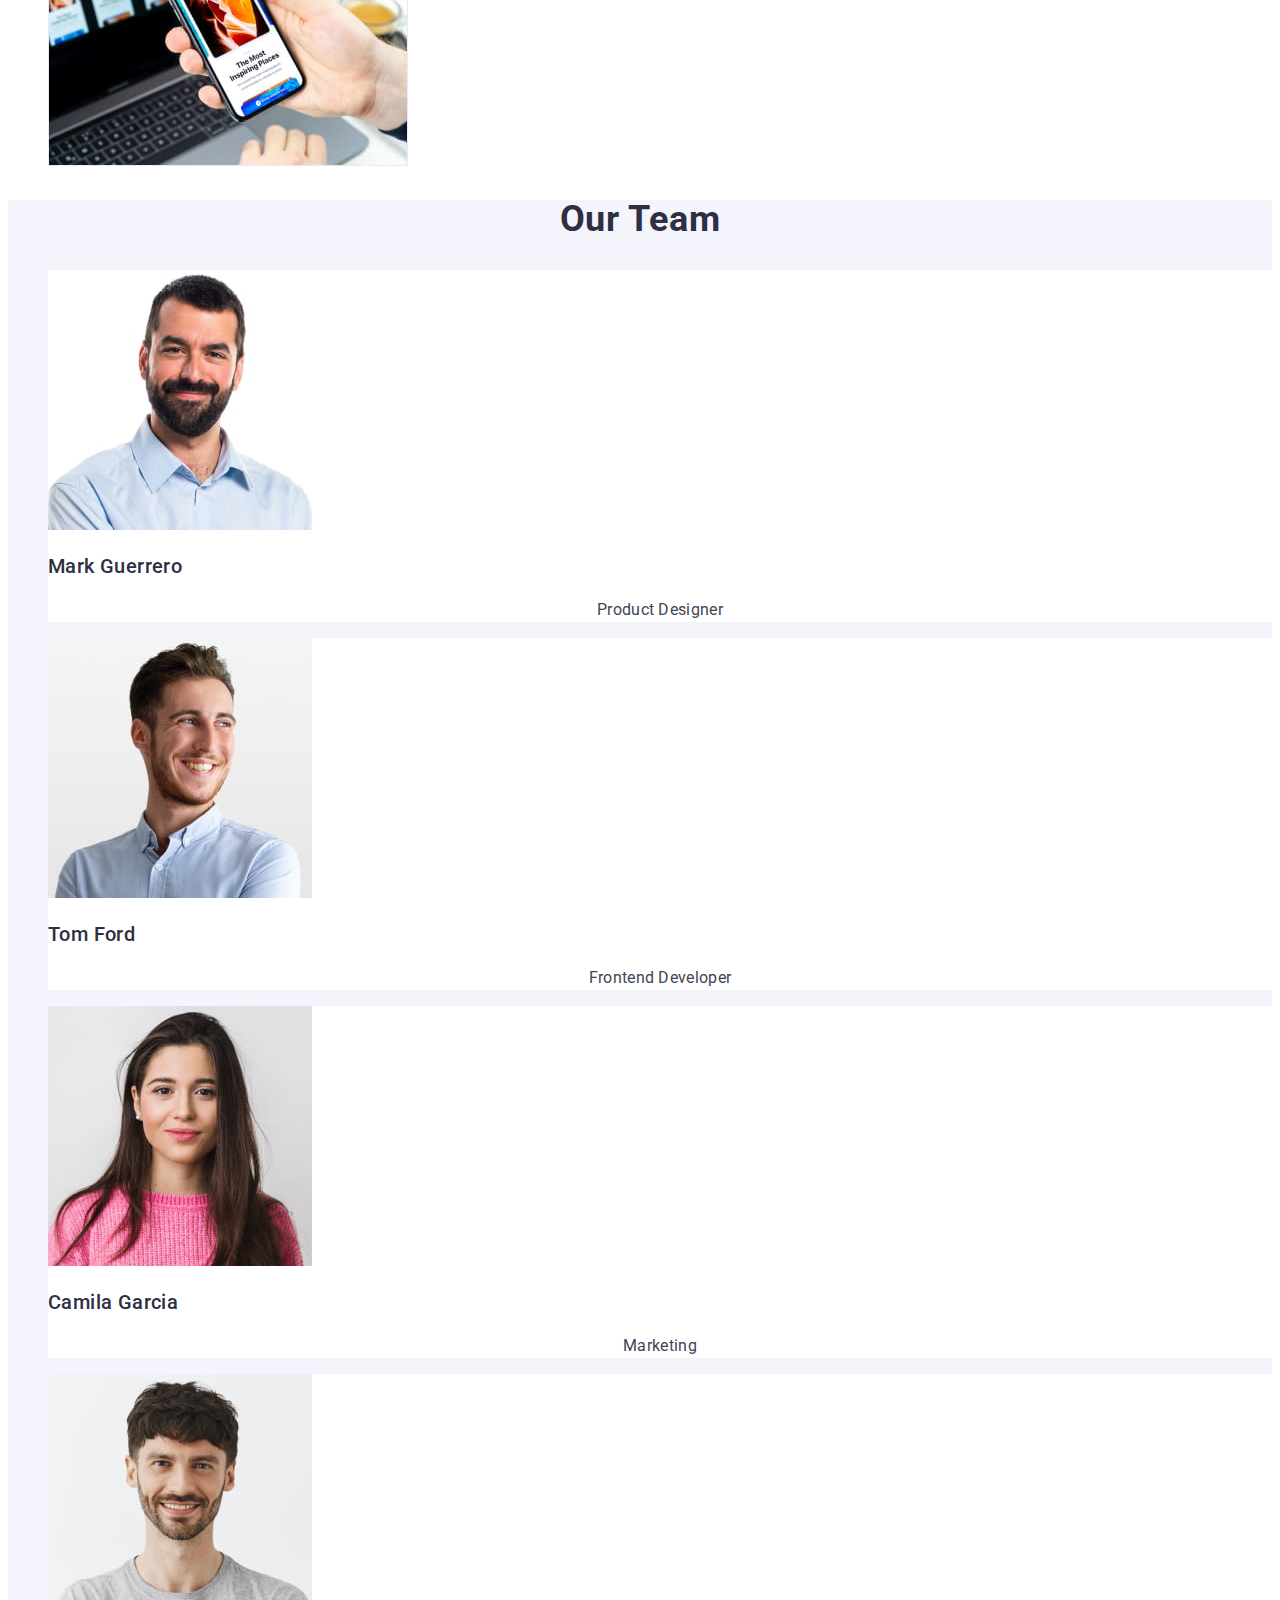
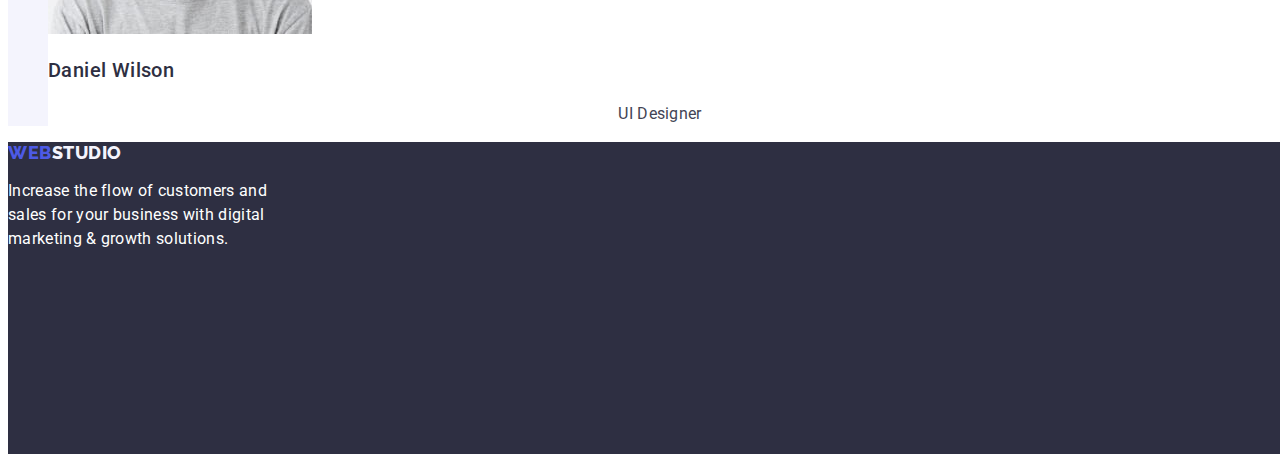
==== commit 7f15a4e3: "Update index.html" ====
--- a/index.html
+++ b/index.html
@@ -107,7 +107,7 @@
             <h3 class="section-subtitle">Mark Guerrero</h3>
             <p class="text">Product Designer</p>
           </li>
-          <li>
+          <li class="team">
             <img
               src="./images/section-team/img-2.jpg"
               alt="Tom Ford Frontend Developer"
@@ -117,7 +117,7 @@
             <h3 class="section-subtitle">Tom Ford</h3>
             <p class="text">Frontend Developer</p>
           </li>
-          <li>
+          <li class="team">
             <img
               src="./images/section-team/img-3.jpg"
               alt="Camila Garcia Marketing"
@@ -127,7 +127,7 @@
             <h3 class="section-subtitle">Camila Garcia</h3>
             <p class="text">Marketing</p>
           </li>
-          <li>
+          <li class="team">
             <img
               src="./images/section-team/img-4.jpg"
               alt="Daniel Wilson UI Designer"
--- a/css/slyle.css
+++ b/css/slyle.css
@@ -59,6 +59,9 @@
     font-style: normal;
     font-size: 16px;
     line-height: 1.5;
+}
+.address {
+    font-style: normal;
 }
 .active:hover,
 .active:focus {
@@ -116,12 +119,22 @@
     letter-spacing: 0.02em;
 }
 
+.sub-text {
+    line-height: 1.5;
+}
+
 .section-team{
     background-color:  #F4F4FD;
 }
+
+.team {
+    background-color: #FFFFFF;
+}
+
 .text {
     font-size: 16px;
     text-align: center;
+    line-height: 1.5;
 }
 /* footer */
 .footer {
@@ -191,7 +204,7 @@
     cursor: pointer;
     background: #404BBF;
     color: #FFFFFF;
-    font-family: "Roboto", sans-serif;
+    font-family: Roboto, sans-serif;
     font-weight: 500;
     font-size: 16px;
     line-height: 1.5;
@@ -202,9 +215,12 @@
     cursor: pointer;
     background: #F4F4FD;
     color: #4D5AE5;
-    font-weight: 500;
-    font-size: 16px;
-    line-height: 1.5;
+    font-family: Roboto, sans-serif;
+    font-weight: 500;
+    font-size: 16px;
+    line-height: 1.5;
+    letter-spacing: 0.04em;
+
   }
 /* progect-cards */
 
